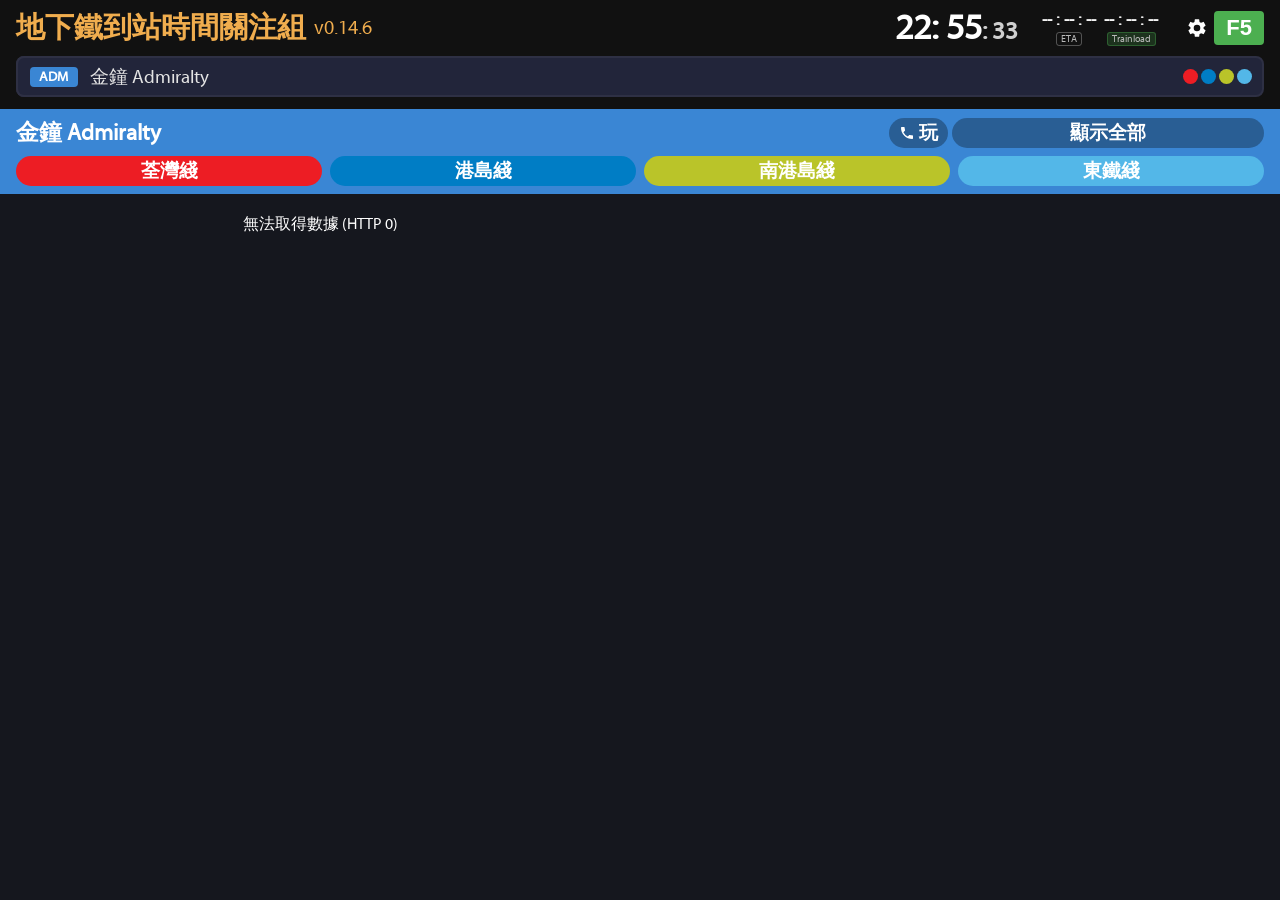
==== index.html @ 98f10135 "v0.14.6 Settings page update + Visualization behaviour update" ====
<!DOCTYPE html>
<html lang="zh-Hant">
<head>
    <meta charset="UTF-8">
    <meta name="viewport" content="width=device-width, initial-scale=1.0, maximum-scale=1.0, viewport-fit=cover">
    <title>地下鐵到站時間關注組</title>
    <link rel="icon" href="logo.svg" type="image/svg+xml">
    <link rel="manifest" href="manifest.json">
    <meta name="mobile-web-app-capable" content="yes">
    <meta name="apple-mobile-web-app-capable" content="yes">
    <meta name="apple-mobile-web-app-status-bar-style" content="black-translucent">
    <meta name="apple-mobile-web-app-title" content="MTR ETA">
    <link rel="apple-touch-icon" id="apple-touch-icon-link" href="logo.svg">
    <script>
    // iOS requires a PNG for the home-screen icon; SVG is not supported.
    // Generate a PNG from the SVG via canvas and update the apple-touch-icon link.
    (function () {
        var sizes = [180, 152, 120];
        function buildIcon(size) {
            var canvas = document.createElement('canvas');
            canvas.width = size;
            canvas.height = size;
            var ctx = canvas.getContext('2d');
            var img = new Image();
            img.onload = function () {
                // Solid background in case SVG has transparent areas
                ctx.fillStyle = '#1a2a4a';
                ctx.fillRect(0, 0, size, size);
                ctx.drawImage(img, 0, 0, size, size);
                var dataUrl = canvas.toDataURL('image/png');
                if (size === 180) {
                    var link = document.getElementById('apple-touch-icon-link');
                    if (link) link.href = dataUrl;
                }
                // Add additional size links
                var extra = document.createElement('link');
                extra.rel = 'apple-touch-icon';
                extra.setAttribute('sizes', size + 'x' + size);
                extra.href = dataUrl;
                document.head.appendChild(extra);
            };
            img.src = 'logo.svg';
        }
        sizes.forEach(buildIcon);
    })();
    </script>
    <link rel="stylesheet" type="text/css" href="style.css">
</head>
<body>
    <div id="sticky-header-group">
    <!-- Header -->
    <div id="header">
        <div id="header-left">
            <span id="app-title">地下鐵到站時間關注組</span>
            <span id="app-version"></span>
        </div>
        <div id="header-right">
            <div id="clock"></div>
            <div id="last-update-times">
                <div class="update-time-col">
                    <span id="last-update-time">--:--:--</span>
                    <span class="update-time-label">ETA</span>
                </div>
                <div class="update-time-col update-time-trainload">
                    <span id="line-api-time">--:--:--</span>
                    <span class="update-time-label">Trainload</span>
                </div>
            </div>
            <div id="action-group">
                <button id="btn-settings" title="Settings" aria-label="Settings" onclick="toggleSettingsPanel()">
                    <svg viewBox="0 0 24 24" width="1em" height="1em" xmlns="http://www.w3.org/2000/svg">
                        <path d="M19.14 12.94c.04-.3.06-.61.06-.94 0-.32-.02-.64-.07-.94l2.03-1.58a.49.49 0 0 0 .12-.61l-1.92-3.32a.49.49 0 0 0-.59-.22l-2.39.96c-.5-.38-1.03-.7-1.62-.94l-.36-2.54a.484.484 0 0 0-.48-.41h-3.84c-.24 0-.43.17-.47.41l-.36 2.54c-.59.24-1.13.57-1.62.94l-2.39-.96a.49.49 0 0 0-.59.22L2.74 8.87c-.12.21-.08.47.12.61l2.03 1.58c-.05.3-.09.63-.09.94s.02.64.07.94l-2.03 1.58a.49.49 0 0 0-.12.61l1.92 3.32c.12.22.37.29.59.22l2.39-.96c.5.38 1.03.7 1.62.94l.36 2.54c.05.24.24.41.48.41h3.84c.24 0 .44-.17.47-.41l.36-2.54c.59-.24 1.13-.56 1.62-.94l2.39.96c.22.08.47 0 .59-.22l1.92-3.32c.12-.22.07-.47-.12-.61l-2.01-1.58zM12 15.6A3.61 3.61 0 0 1 8.4 12 3.61 3.61 0 0 1 12 8.4a3.61 3.61 0 0 1 3.6 3.6 3.61 3.61 0 0 1-3.6 3.6z" fill="currentColor"/>
                    </svg>
                </button>
                <button id="btn-pwa-install" class="hidden" title="Download App" aria-label="Install App">
                    <svg viewBox="0 0 24 24" width="1em" height="1em" xmlns="http://www.w3.org/2000/svg">
                        <path d="M19 9h-4V3H9v6H5l7 7 7-7zM5 18v2h14v-2H5z" fill="currentColor"/>
                    </svg>
                </button>
                <button id="btn-refresh">F5</button>
            </div>
        </div>
    </div>

    <!-- Station Selector -->
    <div id="station-selector">
        <div id="search-wrapper">
            <div id="station-display" class="hidden" onclick="toggleStationList()">
                <span id="station-display-badge"></span>
                <span id="station-display-name"></span>
            </div>
            <input type="text" id="station-search" placeholder="搜尋車站" onclick="toggleStationList()" oninput="filterStationList()">
            <span id="search-line-dots"></span>
            <div id="station-dropdown" class="hidden">
                <div id="station-list"></div>
            </div>
        </div>
    </div>

    <!-- Station Info Bar -->
    <div id="station-info-bar" class="hidden">
        <div id="station-info-row1">
            <span id="station-info-name"></span>
            <a id="station-call-btn" class="station-call-btn hidden" href="#" title="" aria-label="Call station">
                <svg xmlns="http://www.w3.org/2000/svg" width="16" height="16" viewBox="0 0 24 24" fill="currentColor"><path d="M6.62 10.79a15.05 15.05 0 0 0 6.59 6.59l2.2-2.2a1 1 0 0 1 1.01-.24c1.12.37 2.33.57 3.58.57a1 1 0 0 1 1 1V20a1 1 0 0 1-1 1A17 17 0 0 1 3 4a1 1 0 0 1 1-1h3.5a1 1 0 0 1 1 1c0 1.25.2 2.46.57 3.58a1 1 0 0 1-.24 1.01l-2.2 2.2z"/></svg>玩
            </a>
            <span id="btn-show-all" onclick="showAllLines()">顯示全部</span>
        </div>
        <div id="station-info-filter"></div>
    </div>
    </div><!-- /sticky-header-group -->

    <!-- CORS Warning Banner (shown only when loaded via file://) -->
    <div id="cors-warning" class="hidden">
        <span id="cors-warning-text">⚠ 本頁從本地檔案開啟，部分列車資料 API (Trainload) 因 CORS 限制無法載入。請使用網頁伺服器開啟（如 VS Code Live Server）。</span>
        <button id="cors-warning-close" onclick="this.parentNode.classList.add('hidden')" aria-label="Close">✕</button>
    </div>

    <!-- ETA Main Content -->
    <div id="eta-container"></div>

    <!-- Loading Overlay -->
    <div id="loader" class="hidden">
        <div class="loader-spinner"></div>
    </div>

    <!-- Settings Panel -->
    <div id="settings-overlay" class="hidden" onclick="closeSettingsPanel()"></div>
    <div id="settings-panel" class="hidden">
        <div class="settings-header">
            <span class="settings-title">設定</span>
            <button class="settings-close" onclick="closeSettingsPanel()" aria-label="Close settings">&times;</button>
        </div>
        <div class="settings-body">
            <div class="settings-item">
                <span class="settings-item-label">背景顏色</span>
                <div id="settings-theme-group" class="settings-theme-toggle" onclick="settingsToggleTheme()">
                    <button class="sun-btn" type="button" aria-label="Light mode">
                        <svg class="sun-icon" viewBox="0 0 24 24" xmlns="http://www.w3.org/2000/svg">
                            <circle cx="12" cy="12" r="4.5" fill="currentColor"/>
                            <line x1="12" y1="5.5" x2="12" y2="2.5" stroke="currentColor" stroke-width="1.8" stroke-linecap="round"/>
                            <line x1="16.6" y1="7.4" x2="18.7" y2="5.3" stroke="currentColor" stroke-width="1.8" stroke-linecap="round"/>
                            <line x1="18.5" y1="12" x2="21.5" y2="12" stroke="currentColor" stroke-width="1.8" stroke-linecap="round"/>
                            <line x1="16.6" y1="16.6" x2="18.7" y2="18.7" stroke="currentColor" stroke-width="1.8" stroke-linecap="round"/>
                            <line x1="12" y1="18.5" x2="12" y2="21.5" stroke="currentColor" stroke-width="1.8" stroke-linecap="round"/>
                            <line x1="7.4" y1="16.6" x2="5.3" y2="18.7" stroke="currentColor" stroke-width="1.8" stroke-linecap="round"/>
                            <line x1="5.5" y1="12" x2="2.5" y2="12" stroke="currentColor" stroke-width="1.8" stroke-linecap="round"/>
                            <line x1="7.4" y1="7.4" x2="5.3" y2="5.3" stroke="currentColor" stroke-width="1.8" stroke-linecap="round"/>
                        </svg>
                    </button>
                    <button class="theme-btn" type="button" aria-label="Dark mode">
                        <svg class="theme-icon" viewBox="0 0 24 24" xmlns="http://www.w3.org/2000/svg">
                            <path d="M12 3a9 9 0 1 0 9 9c0-.46-.04-.92-.1-1.36a5.389 5.389 0 0 1-4.4 2.26 5.403 5.403 0 0 1-3.14-9.8c-.44-.06-.9-.1-1.36-.1z" fill="currentColor"/>
                        </svg>
                    </button>
                </div>
            </div>
            <div class="settings-item">
                <span class="settings-item-label">到站時間預報模式</span>
                <label class="settings-switch settings-switch-mode">
                    <input type="checkbox" id="settings-mode-input" onchange="settingsToggleMode()">
                    <span class="settings-switch-slider" data-on="I" data-off="D"></span>
                </label>
            </div>
            <div class="settings-item">
                <span class="settings-item-label">視覺化車站顯示</span>
                <label class="settings-switch settings-switch-viz">
                    <input type="checkbox" id="settings-viz-input" onchange="settingsToggleViz()">
                    <span class="settings-switch-slider" data-on="I" data-off="O"></span>
                </label>
            </div>
        </div>
    </div>

    <script src="data.js"></script>
    <script src="script.js"></script>
</body>
</html>
---- style.css ----
/* ============================================
   MTR ETA Web App - Theme & Style Configuration
   ============================================
   Modify CSS custom properties below to change the theme easily.
*/

/* PWA full-screen: respect safe areas (notch / gesture bar) */
@supports (padding: env(safe-area-inset-top)) {
    #sticky-header-group {
        padding-top: env(safe-area-inset-top);
    }
    #eta-container {
        padding-bottom: calc(var(--spacing-xl) + env(safe-area-inset-bottom));
    }
    body {
        padding-left: env(safe-area-inset-left);
        padding-right: env(safe-area-inset-right);
    }
}

@font-face {
    font-family: 'MyriadMM';
    src: url('font/MYRIAD-MM.TTF') format('truetype');
    font-weight: normal;
    font-style: normal;
}

:root {
    /* === Color Palette === */
    --color-primary:          #1a2a4a;   /* Header background */
    --color-accent:           #4caf50;   /* Refresh button / accent */
    --color-accent-hover:     #388e3c;   /* Accent hover */
    --color-text-light:       #ffffff;   /* Light text on dark bg */
    --color-text-dark:        #222222;   /* Dark text on light bg */
    --color-text-muted:       #888888;   /* Muted text */
    --color-bg-page:          #ffffff;   /* Page background */
    --color-bg-row-even:      #c7ebfa;   /* Even row background */
    --color-bg-row-odd:       #ffffff;   /* Odd row background */
    --color-bg-input:         #ffffff;   /* Input background */
    --color-border:           #cccccc;   /* General borders */
    --color-dropdown-bg:      #ffffff;   /* Dropdown background */
    --color-dropdown-hover:   #e8f0fe;   /* Dropdown item hover */
    --color-origin-self:      #7a3800;   /* [當駅始発] text color (light mode: brown) */
    --color-station-indicator: #ffd700;  /* Station indicator dot color */

    /* === Typography === */
    --font-family:            'MyriadMM', 'Segoe UI', 'Microsoft JhengHei', 'PingFang TC', Arial, sans-serif;
    --font-size-title:        6vw;
    --font-size-clock:        7.6vw;
    --font-size-last-update:  3.5vw;
    --font-size-refresh:      4.8vw;
    --font-size-search:       4vw;
    --font-size-dropdown:     3.8vw;
    --font-size-curr-station: 4.8vw;
    --font-size-line-bar:     4vw;
    --font-size-station-name: 5vw;
    --font-size-eta:          5.5vw;
    --font-size-eta-unit:     3vw;
    --font-size-platform:     5.2vw;
    --font-size-station-info: 3.2vw;
    --font-size-train-type:   4.5vw;
    --font-size-car-rect:     4.1vw;
    --font-size-car-num:      3.2vw;
    --font-size-trainload-info: 3.2vw;

    /* ETA Row visualization */
    --eta-row-height: 8.2vw;

    /* Next station visualization */
    --line-bar-height: 1.7vw;

    /* Trainload car visualization */
    --car-rect-width: 10.2vw;
    --car-rect-height: 5.5vw;

    /* Train type badge visualization */
    --train-type-badge-size: 5.2vw;

    /* === Spacing === */
    --spacing-xs:  4px;
    --spacing-sm:  8px;
    --spacing-md:  12px;
    --spacing-lg:  16px;
    --spacing-xl:  24px;

    /* === Border Radius === */
    --radius-sm:  4px;
    --radius-md:  8px;
    --radius-lg:  12px;
    --radius-xl:  24px;

    /* === Shadows === */
    --shadow-dropdown: 0 4px 16px rgba(0,0,0,0.18);

}

/* ============================================
   Reset & Base
   ============================================ */
*, *::before, *::after {
    box-sizing: border-box;
    margin: 0;
    padding: 0;
}

html, body {
    height: 100%;
    font-family: var(--font-family);
    background-color: var(--color-bg-page);
    color: var(--color-text-dark);
    overflow-x: hidden;
}

.hidden {
    display: none !important;
}

/* ============================================
   Header
   ============================================ */
#sticky-header-group {
    position: sticky;
    top: 0;
    z-index: 100;
}

#header {
    background-color: var(--color-primary);
    color: var(--color-text-light);
    display: flex;
    flex-direction: column;
    align-items: flex-start;
    padding: var(--spacing-sm) var(--spacing-lg);
    flex-wrap: wrap;
    gap: var(--spacing-sm);
}

#header-left {
    display: flex;
    align-items: center;
    gap: var(--spacing-sm);
    flex-wrap: wrap;
    position: relative;
    width: 100%;
    justify-content: flex-start;
}

#app-title {
    font-size: var(--font-size-title);
    color: var(--color-text-title);
    font-weight: bold;
    white-space: nowrap;
}

#app-version {
    font-size: calc(var(--font-size-title) * 0.7);
    color: var(--color-text-title);
    font-family: var(--font-family);
    white-space: nowrap;
}

#header-right {
    display: flex;
    align-items: center;
    gap: var(--spacing-sm);
    width: 100%;
    justify-content: space-between;
}

#clock {
    font-size: var(--font-size-clock);
    font-weight: bold;
    font-variant-numeric: tabular-nums;
    font-family: var(--font-family);
    white-space: nowrap;
}

#clock .clock-sec {
    font-size: calc(var(--font-size-clock) * 0.7);
    opacity: 0.8;
}

#last-update-times {
    display: flex;
    gap: var(--spacing-sm);
    font-size: var(--font-size-last-update);
    font-family: var(--font-family);
    white-space: nowrap;
    line-height: 1.2;
}

#last-update-heading {
    font-size: var(--font-size-last-update);
    opacity: 0.7;
    margin-bottom: 1px;
}

#last-update-times {
    display: flex;
    gap: var(--spacing-sm);
}

.update-time-col {
    display: flex;
    flex-direction: column;
    align-items: center;
}

.update-time-col .update-time-label {
    font-size: calc(var(--font-size-last-update) * 0.6);
    opacity: 0.7;
    border: 1px solid rgba(255,255,255,0.4);
    border-radius: 3px;
    padding: 0 4px;
    margin-top: 1px;
}

.update-time-trainload .update-time-label {
    background-color: rgba(76,175,80,0.3);
    border-color: rgba(76,175,80,0.6);
}

#last-update-time, #line-api-time {
    font-weight: bold;
}

#btn-pwa-install {
    background-color: #666;
    color: var(--color-text-light);
    border: none;
    border-radius: var(--radius-sm);
    padding: var(--spacing-xs) var(--spacing-sm);
    font-size: var(--font-size-refresh);
    cursor: pointer;
    display: flex;
    align-items: center;
    justify-content: center;
    transition: background-color 0.2s;
}
#btn-pwa-install:hover {
    background-color: #444;
}
#btn-pwa-install:active {
    transform: scale(0.95);
}

#btn-refresh {
    background-color: var(--color-accent);
    color: var(--color-text-light);
    border: none;
    border-radius: var(--radius-sm);
    padding: var(--spacing-xs) var(--spacing-md);
    font-size: var(--font-size-refresh);
    font-weight: bold;
    cursor: pointer;
    transition: background-color 0.2s;
}

#btn-refresh:hover {
    background-color: var(--color-accent-hover);
}

#btn-refresh:active {
    transform: scale(0.95);
}

/* ============================================
   Station Selector
   ============================================ */
#station-selector {
    position: relative;
    padding: 0 var(--spacing-lg) var(--spacing-md);
    background-color: var(--color-primary);
}

#search-wrapper {
    position: relative;
    display: flex;
    align-items: center;
}

#search-line-dots {
    position: absolute;
    right: var(--spacing-md);
    display: flex;
    align-items: center;
    gap: 3px;
    pointer-events: none;
    z-index: 2;
}

#station-search {
    width: 100%;
    padding: var(--spacing-sm) var(--spacing-md);
    padding-right: 5.5em;
    font-size: var(--font-size-search);
    font-family: var(--font-family);
    border: 2px solid var(--color-border);
    border-radius: var(--radius-md);
    background-color: var(--color-bg-input);
    color: var(--color-text-dark);
    outline: none;
    transition: border-color 0.2s;
}

/* Overlay shown when a station is selected */
#station-display {
    position: absolute;
    left: 0;
    top: 0;
    bottom: 0;
    right: 50px; /* leave room for dropdown arrow */
    display: flex;
    align-items: center;
    gap: var(--spacing-sm);
    padding: var(--spacing-sm) var(--spacing-md);
    cursor: pointer;
    background-color: var(--color-bg-input);
    border: 2px solid var(--color-border);
    border-right: none;
    border-radius: var(--radius-md) 0 0 var(--radius-md);
    z-index: 1;
    overflow: hidden;
}



#station-display-name {
    font-size: var(--font-size-search);
    font-family: var(--font-family);
    white-space: nowrap;
    overflow: hidden;
    text-overflow: ellipsis;
    color: var(--color-text-dark);
}

.search-has-station {
    color: transparent !important;
}

#btn-clear-search {
    display: none;
}

#station-search:focus {
    border-color: var(--color-accent);
}

#station-dropdown {
    position: absolute;
    top: 100%;
    left: 0;
    right: 0;
    max-height: 50vh;
    overflow-y: auto;
    background-color: var(--color-dropdown-bg);
    border: 1px solid var(--color-border);
    border-radius: 0 0 var(--radius-md) var(--radius-md);
    box-shadow: var(--shadow-dropdown);
    z-index: 200;
}

.station-item {
    display: flex;
    align-items: center;
    padding: var(--spacing-sm) var(--spacing-md);
    font-size: var(--font-size-dropdown);
    cursor: pointer;
    border-bottom: 1px solid #eee;
    transition: background-color 0.15s;
}

.station-item:hover {
    background-color: var(--color-dropdown-hover);
}

.station-list-header {
    display: flex;
    align-items: center;
    gap: var(--spacing-sm);
    padding: var(--spacing-xs) var(--spacing-md);
    font-size: var(--font-size-dropdown);
    font-weight: bold;
    color: var(--color-text-dark);
    background-color: var(--color-bg-page);
    user-select: none;
    position: sticky;
    top: 0;
    z-index: 1;
}

.station-list-header-eng {
    font-weight: normal;
}

.station-colour-dot {
    display: inline-block;
    min-width: 3.5em;
    text-align: center;
    padding: 2px 4px;
    border-radius: var(--radius-sm);
    font-weight: bold;
    font-size: 0.85em;
    margin-right: var(--spacing-xs);
    vertical-align: middle;
    white-space: nowrap;
    flex-shrink: 0;
    font-family: var(--font-family);
}

.station-item .station-item-chi {
    margin-left: var(--spacing-xs);
    margin-right: var(--spacing-sm);
}

.station-item .station-item-eng {
    color: var(--color-text-muted);
    padding-top: 0.15em;
}

.station-line-dots {
    margin-left: auto;
    display: flex;
    align-items: center;
    gap: 3px;
    flex-shrink: 0;
}

.station-line-dot {
    display: inline-block;
    width: 15px;
    height: 15px;
    border-radius: 50%;
}

/* ============================================
   Station Info Bar
   ============================================ */
#station-info-bar {
    padding: var(--spacing-sm) var(--spacing-lg);
    display: flex;
    flex-direction: column;
    gap: var(--spacing-sm);
    font-size: var(--font-size-station-info);
}

#station-info-row1 {
    display: flex;
    align-items: center;
    gap: var(--spacing-xs);
    flex-wrap: wrap;
}


#station-info-name {
    font-weight: bold;
    font-size: var(--font-size-curr-station);
    font-family: var(--font-family);
    flex: 1;
}

.station-call-btn {
    display: inline-flex;
    align-items: center;
    justify-content: center;
    gap: 4px;
    padding: 2px 10px;
    border-radius: var(--radius-xl);
    background-color: rgba(0,0,0,0.3);
    color: inherit;
    text-decoration: none;
    cursor: pointer;
    transition: background-color 0.2s;
    position: relative;
    flex-shrink: 0;
    font-size: var(--font-size-line-bar);
    font-weight: bold;
}

.station-call-btn:hover {
    background-color: rgba(0,0,0,0.5);
}

.station-call-btn svg {
    display: block;
}

#btn-show-all {
    display: inline-block;
    padding: 2px 10px;
    border-radius: var(--radius-xl);
    background-color: rgba(0,0,0,0.3);
    color: inherit;
    font-size: var(--font-size-line-bar);
    font-weight: bold;
    cursor: pointer;
    white-space: nowrap;
    min-width: 25%;
    text-align: center;
}

#btn-show-all:hover {
    background-color: rgba(0,0,0,0.5);
}

#station-info-filter {
    display: flex;
    gap: var(--spacing-sm);
    flex-wrap: nowrap;
    margin: 0;
}

.line-badge-filter {
    flex: 1;
    text-align: center;
    padding: 2px 4px; /* reduced horizontal padding */
    border-radius: var(--radius-xl);
    color: #fff;
    font-size: var(--font-size-line-bar);
    font-weight: bold;
    cursor: pointer;
    transition: opacity 0.2s;
}

.line-badge-filter:hover {
    opacity: 0.8;
}

/* ============================================
   ETA Container
   ============================================ */
#eta-container {
    padding: 0;
    overflow-y: auto;
    flex: 1;
    padding-bottom: var(--spacing-xl);
}

/* Line Colour Bar */
.line-bar {
    padding: 2px var(--spacing-md); /* reduce horizontal padding on the line bar */
    color: var(--color-text-light);
    font-size: var(--font-size-line-bar);
    font-weight: bold;
    display: flex;
    align-items: center;
    gap: var(--spacing-md);
    text-shadow: 0 1px 3px rgba(0,0,0,0.3);
}

.line-bar .line-bar-chi {
    margin-right: var(--spacing-sm);
}

.line-bar .line-bar-eng {
    font-size: var(--font-size-line-bar);
    font-family: var(--font-family);
    padding-top: 0.1em;
}

/* Mode Switch (I/D toggle) on line bar */
.mode-switch-wrap {
    display: inline-flex;
    align-items: center;
    margin-left: auto;
    margin-right: var(--spacing-xs);
    flex-shrink: 0;
}
.mode-switch {
    position: relative;
    display: inline-block;
    width: 2.6em;
    height: 1.6em;
    cursor: pointer;
    flex-shrink: 0;
}
.mode-switch-input {
    opacity: 0;
    width: 0;
    height: 0;
    position: absolute;
}
.mode-switch-slider {
    position: absolute;
    top: 0;
    left: 0;
    right: 0;
    bottom: 0;
    background-color: #2196f3;
    border-radius: 1em;
    transition: background-color 0.35s cubic-bezier(0.4, 0, 0.2, 1);
}
.mode-switch-slider::before {
    content: attr(data-label);
    position: absolute;
    font-size: 1.2em;
    top: 0.15em;
    left: 0.23em;
    height: 1.225em;
    width: 1.225em;
    background-color: #fff;
    border-radius: 50%;
    display: flex;
    align-items: center;
    justify-content: center;
    color: #333;
    line-height: 1;
    transition: transform 0.35s cubic-bezier(0.4, 0, 0.2, 1), background-color 0.35s cubic-bezier(0.4, 0, 0.2, 1);
    will-change: transform;
    box-shadow: 0 1px 3px rgba(0,0,0,0.35);
}
.mode-switch-input:checked + .mode-switch-slider {
    background-color: #5cb85c;
}
.mode-switch-input:checked + .mode-switch-slider::before {
    background-color: #fff;
    color: #111;
}

/* Master mode switch in station-info-bar — enlarged */
.master-mode-switch-wrap {
    display: inline-flex;
    align-items: center;
    margin-left: var(--spacing-xs);
    margin-right: var(--spacing-xs);
}
.master-mode-switch-wrap .mode-switch {
    width: 3.4em;
    height: 1.9em;
}
.master-mode-switch-wrap .mode-switch-slider::before {
    font-size: 1.2em;
    height: 1.225em;
    width: 1.225em;
    padding-top: 0.1em;
}
.master-mode-switch-wrap .mode-switch-input:checked + .mode-switch-slider::before {
    transform: translateX(1.16em);
}

/* Settings Panel */
#settings-overlay {
    position: fixed;
    inset: 0;
    background: rgba(0, 0, 0, 0.5);
    z-index: 9998;
    opacity: 0;
    transition: opacity 0.3s ease;
}
#settings-overlay.open {
    opacity: 1;
}
#settings-panel {
    position: fixed;
    top: 0;
    right: 0;
    width: min(320px, 85vw);
    height: 100%;
    background: var(--color-bg-page);
    z-index: 9999;
    transform: translateX(100%);
    transition: transform 0.3s cubic-bezier(0.4, 0, 0.2, 1);
    display: flex;
    flex-direction: column;
    box-shadow: -4px 0 16px rgba(0,0,0,0.3);
}
#settings-panel.open {
    transform: translateX(0);
}
#settings-panel.hidden {
    display: none;
}
.settings-header {
    display: flex;
    align-items: center;
    justify-content: space-between;
    padding: 16px 20px;
    border-bottom: 1px solid var(--color-border);
}
.settings-title {
    font-size: 1.2em;
    font-weight: 600;
    color: var(--color-text-dark);
}
.settings-close {
    background: none;
    border: none;
    font-size: 1.6em;
    color: var(--color-text-dark);
    cursor: pointer;
    padding: 0 4px;
    line-height: 1;
}
.settings-body {
    padding: 16px 20px;
    display: flex;
    flex-direction: column;
    gap: 18px;
    overflow-y: auto;
    flex: 1;
}
.settings-item {
    display: flex;
    align-items: center;
    justify-content: space-between;
    gap: 12px;
}
.settings-item-label {
    font-size: 0.95em;
    color: var(--color-text-dark);
}

/* Settings Switch (reusable) */
.settings-switch {
    position: relative;
    display: inline-block;
    width: 3.2em;
    height: 1.8em;
    cursor: pointer;
    flex-shrink: 0;
}
.settings-switch input {
    opacity: 0;
    width: 0;
    height: 0;
    position: absolute;
}
.settings-switch-slider {
    position: absolute;
    inset: 0;
    background-color: #555;
    border-radius: 1em;
    transition: background-color 0.3s ease;
}
.settings-switch-slider::before {
    content: attr(data-off);
    position: absolute;
    font-size: 1em;
    top: 0.2em;
    left: 0.2em;
    height: 1.4em;
    width: 1.4em;
    background-color: #fff;
    border-radius: 50%;
    display: flex;
    align-items: center;
    justify-content: center;
    color: #333;
    font-weight: bold;
    transition: transform 0.3s cubic-bezier(0.4, 0, 0.2, 1), background-color 0.3s;
    box-shadow: 0 1px 3px rgba(0,0,0,0.3);
}
.settings-switch input:checked + .settings-switch-slider {
    background-color: #2196f3;
}
.settings-switch input:checked + .settings-switch-slider::before {
    content: attr(data-on);
    transform: translateX(1.4em);
}

/* Mode switch colors - D mode (unchecked) is blue */
.settings-switch-mode .settings-switch-slider {
    background-color: #2196f3;
}
.settings-switch-mode input:checked + .settings-switch-slider {
    background-color: #5cb85c;
}

/* Viz switch colors */
.settings-switch-viz .settings-switch-slider {
    background-color: #888;
}
.settings-switch-viz input:checked + .settings-switch-slider {
    background-color: #4caf50;
}

/* Settings theme toggle (sun/moon icons) */
.settings-theme-toggle {
    display: flex;
    align-items: center;
    gap: 4px;
    cursor: pointer;
}
.settings-theme-toggle .sun-btn,
.settings-theme-toggle .theme-btn {
    width: 1.8em;
    height: 1.8em;
    color: var(--color-text-dark);
}

#btn-settings {
    background: none;
    border: none;
    color: #ffffff;
    cursor: pointer;
    padding: 4px;
    display: flex;
    align-items: center;
    font-size: var(--font-size-refresh);
}

/* ETA Row */
.eta-row {
    display: flex;
    flex-direction: column;
    padding: 0 var(--spacing-md);
    min-height: var(--eta-row-height);
    animation: fadeIn 0.3s ease;
}

.eta-row1 {
    display: flex;
    align-items: center;
    padding: 0px;
    height: var(--eta-row-height);
    min-height: 38px;
}

.eta-row2 {
    padding: 4px 0px 4px;
    display: flex;
    flex-direction: column;
    gap: 4px;
}
.eta-row2.hidden {
    display: none;
}

.row2-info-row {
    display: flex;
    align-items: stretch;
    gap: 6px;
    margin-bottom: 4px;
    font-size: var(--font-size-trainload-info);
    color: var(--color-text-dark);
}

/* LEFT column: visualization or text info (50% width) */
.row2-left-col {
    width: 70%;
    min-width: 0;
    display: flex;
    align-items: center;
}

/* RIGHT column: door badge + train info (50% width, right-aligned) */
.row2-right-col {
    width: 30%;
    min-width: 0;
    display: flex;
    flex-direction: column;
    align-items: flex-end;
    justify-content: flex-start;
    gap: 2px;
}

.row2-door-slot {
    display: flex;
    justify-content: flex-end;
    min-height: 1.4em;
}

.row2-traininfo {
    display: flex;
    flex-direction: column;
    align-items: flex-end;
    gap: 2px;
    font-size: var(--font-size-trainload-info);
    color: var(--color-text-dark);
}

.row2-info {
    display: flex;
    flex-wrap: wrap;
    gap: 4px;
    align-items: center;
}

/* Train ID / Consist right-aligned */
.row2-info-right {
    margin-left: auto;
    text-align: right;
}

/* Next Station Visualization — fills left column */
.row2-viz {
    position: relative;
    width: 100%;
    height: 44px;
    display: flex;
    align-items: center;
}

/* New wrapper group to handle component margins (16px left/right) */
.row2-viz-group {
    position: absolute;
    left: 16px;
    right: 16px;
    height: 100%;
    display: flex;
    align-items: center;
}

.row2-viz-line {
    position: absolute;
    left: 0;
    right: 0;
    height: var(--line-bar-height);
    border-radius: 3px;
    top: 50%;
    transform: translateY(-50%);
    margin-top: -8px;
}

.row2-viz-dot {
    position: absolute;
    width: var(--font-size-trainload-info);
    height: var(--font-size-trainload-info);
    border-radius: 50%;
    background: #fff;
    border: 2.5px solid #444;
    top: 50%;
    transform: translate(-50%, calc(-50% - 8px));
    z-index: 2;
}

.row2-viz-dot-left {
    left: 0%;
}

.row2-viz-dot-mid {
    left: 50%;
}

.row2-viz-dot-right {
    left: 100%;
}

.row2-viz-dot-center {
    left: 50%;
    animation: vizDotFlash 2s infinite;
    animation-timing-function: steps(1, start);
}

.row2-viz-dot-flash {
    animation: vizDotFlash 1s infinite;
    animation-timing-function: steps(1, start);
}

@keyframes vizDotFlash {
    0%, 100% { background: #fff; }
    50% { background: var(--color-station-indicator); }
}

/* Train icon on the progress line */
.row2-viz-train {
    position: absolute;
    top: 50%;
    left: calc(var(--train-pct, 50) * 1%);
    transform: translate(-50%, calc(-50% - 20px));
    z-index: 3;
    display: flex;
    align-items: center;
    justify-content: center;
    width: 18px;
    height: 14px;
    color: #fff;
    filter: drop-shadow(0 1px 2px rgba(0,0,0,0.5));
}

/* Arrow icon — positioned via --arrow-pct */
.row2-viz-line-arrow {
    position: absolute;
    top: 50%;
    left: var(--arrow-pct, 50%);
    transform: translate(-50%, calc(-50% - 8px));
    z-index: 3;
    display: flex;
    align-items: center;
    justify-content: center;
    width: calc(var(--line-bar-height) * 1.8);
    color: #65fa6a;
    filter:
        drop-shadow( 1px  0px 0 #000)
        drop-shadow(-1px  0px 0 #000)
        drop-shadow( 0px  1px 0 #000)
        drop-shadow( 0px -1px 0 #000);
}

.row2-viz-speed {
    position: absolute;
    left: var(--arrow-pct, 50%);
    bottom: 3px;
    transform: translateX(-50%);
    font-size: var(--font-size-trainload-info);
    color: var(--color-text-dark);
    z-index: 2;
    white-space: nowrap;
}

.row2-viz-label {
    position: absolute;
    top: 50%;
    transform: translateY(calc(-50% + 12px));
    font-size: var(--font-size-trainload-info);
    color: var(--color-text-dark);
    white-space: nowrap;
}

.row2-viz-label-left {
    left: 0%;
    transform: translateY(calc(-50% + 12px));
}

.row2-viz-label-mid {
    left: 50%;
    transform: translate(-50%, calc(-50% + 12px));
}

.row2-viz-label-right {
    right: 0%;
    transform: translateY(calc(-50% + 12px));
}

.row2-viz-label-center {
    left: 50%;
    transform: translate(-50%, calc(-50% + 12px));
}

.row2-viz-label-this-station {
    color: var(--color-origin-self);
    font-weight: bold;
}

@keyframes vizArrowBlink {
    0%, 100% { color: #65fa6a; }
    50% { color: #ffffff; }
}
.row2-viz-arrow-blink {
    animation: vizArrowBlink 1s infinite;
    animation-timing-function: steps(1, start);
}
.row2-viz-dot-stopped {
    background-color: var(--color-station-indicator) !important;
}

.trainload-cars {
    display: flex;
    gap: 2px;
    align-items: flex-start;
    flex-wrap: wrap;
    justify-content: center;
}

.car-rect-wrapper {
    display: flex;
    flex-direction: column;
    align-items: center;
}

.car-rect {
    width: var(--car-rect-width);
    height: var(--car-rect-height);
    border-radius: 3px;
    display: flex;
    align-items: center;
    justify-content: center;
    font-size: var(--font-size-car-rect);
    font-weight: bold;
}

.car-rect.car-rect-eal {
    width: calc(var(--car-rect-width) * 0.88);
}

.car-rect.first-class {
    border: 3px solid var(--color-station-indicator);
}
.car-rect-empty  { background-color: #ffffff; color: #333; }
.car-rect-low    { background-color: #4CAF50; color: #fff; }
.car-rect-mid    { background-color: #FFC107; color: #333; }
.car-rect-high   { background-color: #F44336; color: #fff; }

.car-num-label {
    font-size: var(--font-size-car-num);
    font-weight: bold;
    margin-top: 1px;
    line-height: 1;
}

.car-num-label-extra {
    display: inline;
    font-size: calc(var(--font-size-car-num) * 0.8);
}

.trainload-direction {
    font-size: 1.2em;
    margin-right: 4px;
    flex-shrink: 0;
    align-self: center;
}

.row2-info {
    display: flex;
    align-items: center;
    gap: 6px;
    font-size: var(--font-size-trainload-info);
    color: var(--color-text-dark);
    flex-wrap: wrap;
}

.row2-info-item {
    white-space: nowrap;
}

.row2-loc-item {
    font-size: calc(var(--font-size-trainload-info) * 0.8);
}

/* Door status badge in row2 */
.door-badge {
    font-size: var(--font-size-trainload-info);
    padding: 2px 8px;
    border-radius: 3px;
    font-weight: bold;
    white-space: nowrap;
    margin-left: auto;
}
.door-badge-open {
    background-color: #4CAF50;
    color: #fff;
}
.door-badge-closed {
    background-color: #555;
    color: #fff;
}

@keyframes fadeIn {
    from { opacity: 0; transform: translateY(4px); }
    to { opacity: 1; transform: translateY(0); }
}

.eta-row-even {
    background-color: var(--color-bg-row-even);
}

.eta-row-odd {
    background-color: var(--color-bg-row-odd);
}

.eta-row .eta-dest {
    flex: 1;
    display: flex;
    flex-direction: row;
    justify-content: space-between;
    padding-right: 0.5em;
    align-items: center;
    gap: var(--spacing-xs);
}

.eta-row .eta-dest-chi {
    font-size: var(--font-size-station-name);
    font-weight: bold;
    line-height: 1;
}

.eta-row .eta-platform-badge {
    width: 6vw;
    height: 6vw;
    border-radius: 50%;
    color: #fff;
    display: flex;
    align-items: center;
    justify-content: center;
    padding-top: 0.1em;
    font-size: var(--font-size-platform);
    font-family: var(--font-family);
    margin: 0 var(--spacing-sm);
    flex-shrink: 0;
}

/* VV badge Chai icon */
.eta-chai-badge {
    width: 6vw;
    height: 6vw;
    min-height: 28px;
    max-height: 28px;
    object-fit: contain;
    flex-shrink: 0;
    margin-right: 2px;
}

.eta-row .eta-time {
    text-align: right;
    min-width: 20%;
    display: flex;
    align-items: baseline;
    justify-content: flex-end;
    gap: 2px;
}

.eta-time-value {
    font-size: var(--font-size-eta);
    font-weight: bold;
    font-family: var(--font-family);
}

.eta-time-unit {
    font-size: var(--font-size-eta-unit);
    color: var(--color-text-muted);
    font-family: var(--font-family);
}

.eta-time-departing {
    font-size: var(--font-size-eta);
    font-weight: bold;
    color: var(--color-text-dark);
}

/* Platform Separator */
.platform-separator {
    height: 2px;
    background-color: #555555;
    margin: 0;
}

/* Train Code (7-segment display) */
.train-code {
    display: flex;
    align-items: center;
    gap: 1px;
    flex-shrink: 0;
    background-color: #111111;
    padding: 3px;
    border-radius: 3px;
}

/* Hidden/placeholder train code for openDataLines rows with no matched td */
.train-code-hidden {
    opacity: 0.2;
}

/* Train Type Badge (C/Q/M) */
.train-type-badge {
    display: flex;
    align-items: center;
    justify-content: center;
    width: var(--train-type-badge-size);
    height: var(--train-type-badge-size);
    min-width: 18px;
    min-height: 18px;
    border-radius: 3px;
    font-size: var(--font-size-train-type);
    font-weight: bold;
    font-family: var(--font-family);
    padding-top: 0.1em;
    margin-right: var(--spacing-xs);
    flex-shrink: 0;
    cursor: pointer;
}

.train-type-c { background-color: #2196F3; color: #fff; }
.train-type-q { background-color: #9C27B0; color: #fff; }
.train-type-m { background-color: #c0c0c0; color: #000; }
.train-type-k { background-color: #999999; color: #000; }
.train-type-r { background-color: #999999; color: #000; }
.train-type-s { background-color: #5bc0de; color: #fff; }
.train-type-19 { background-color: #d40026; border-bottom: 4px solid #092869; color: #fff; width: calc(var(--train-type-badge-size) * 1.2);}
.train-type-a { background-color: #666666; color: #fff; }
.train-type-unknown { cursor: default; }

/* Door Status Indicator */
.door-status {
    display: inline-block;
    width: 8px;
    height: 8px;
    border-radius: 50%;
    margin-right: 6px;
    vertical-align: middle;
    flex-shrink: 0;
}
.door-status.door-open {
    background-color: #4CAF50;
    box-shadow: 0 0 4px #4CAF50;
}
.door-status.door-closed {
    background-color: #9E9E9E;
}

.seven-seg-digit {
    width: 3.2vw;
    height: 4.8vw;
    min-width: 13px;
    min-height: 20px;
    transform: skewX(-8deg);
}

/* Non-passenger train destination */
.eta-dest-noop {
    color: var(--color-text-muted);
}

/* Departed train — grey out destination */
.eta-dest-departed {
    color: var(--color-text-muted);
}

/* Via RAC suffix label */
.eta-dest-via {
    font-size: calc(var(--font-size-station-name) * 0.8);
}

.eta-dest-origin {
    font-size: calc(var(--font-size-station-name) * 0.6);
    font-weight: bold;
}

.eta-dest-origin.eta-dest-origin-self {
    color: var(--color-origin-self);
    font-weight: bold;
}

/* Countdown timer */
.eta-time-countdown {
    font-size: var(--font-size-eta);
    font-weight: bold;
    font-variant-numeric: tabular-nums;
    font-family: var(--font-family);
}

/* Muted ETA time for non-passenger/unknown destinations */
.eta-time-muted .eta-time-value,
.eta-time-muted .eta-time-unit,
.eta-time-muted .eta-time-departing,
.eta-time-muted .eta-time-countdown,
.eta-time-muted-text {
    color: var(--color-text-muted) !important;
}

/* OpenData supplemented ETA time — dark blue in light mode */
.eta-time-od-supplemented {
    color: #1a2a4a !important;
}

/* OpenData supplemented ETA time — light yellow in dark mode */
body.dark-mode .eta-time-od-supplemented {
    color: #fff8db !important;
}

/* Last update time highlighted when OpenData supplement is active */
.eta-update-od-supplemented {
    color: #fff8db !important;
}

#action-group {
    display: flex;
    align-items: center;
    gap: 2px;
    margin-left: auto;
}

/* Theme toggle buttons — shared base (all inactive by default) */
.theme-btn, .sun-btn {
    display: flex;
    align-items: center;
    justify-content: center;
    width: var(--font-size-title);
    height: var(--font-size-title);
    border-radius: 50%;
    border: none;
    cursor: pointer;
    transition: all 0.3s;
    background-color: transparent;
    color: #ffffff;
    flex-shrink: 0;
}

#theme-group {
    display: flex;
    align-items: center;
    gap: 2px;
    margin-left: auto;
    cursor: pointer;
}

.theme-icon, .sun-icon {
    width: 60%;
    height: 60%;
}

/* Sun active: light mode — only after theme is loaded from storage */
body.theme-loaded:not(.dark-mode) .sun-btn {
    background-color: #111111;
    color: #ffffff;
}

/* Moon active: dark mode — only after theme is loaded from storage */
body.theme-loaded.dark-mode .theme-btn {
    background-color: #ffffff;
    color: #1a1a2e;
}

/* ============================================
   Dark Mode
   ============================================ */
body.dark-mode {
    --color-origin-self:      #ffe57a;   /* [當駅始発] text color (dark mode: light yellow) */
    --color-primary:          #111;
    --color-text-title:       #f0ad4e;
    --color-bg-page:          #15171e;
    --color-bg-row-odd:       #15171e;
    --color-bg-row-even:      #1e2030;
    --color-bg-input:         #22253a;
    --color-text-dark:        #e4e4e4;
    --color-text-muted:       #888899;
    --color-border:           #2e3044;
    --color-dropdown-bg:      #1e2235;
    --color-dropdown-hover:   #2d3155;
}

body.dark-mode .station-item {
    border-bottom-color: #333355;
}

body.dark-mode #station-search {
    background-color: var(--color-bg-input);
    color: var(--color-text-dark);
    border-color: var(--color-border);
}

body.dark-mode #station-display {
    background-color: var(--color-bg-input);
    border-color: var(--color-border);
}

body.dark-mode #station-display-name {
    color: var(--color-text-dark);
}

body.dark-mode .eta-row-odd {
    background-color: var(--color-bg-row-odd);
}

/* ============================================
   Loader
   ============================================ */
#loader {
    position: fixed;
    top: 0;
    left: 0;
    width: 100%;
    height: 100%;
    background-color: var(--color-primary);
    display: flex;
    justify-content: center;
    align-items: center;
    z-index: 999;
}

.loader-spinner {
    width: 48px;
    height: 48px;
    border: 5px solid rgba(255,255,255,0.3);
    border-top-color: var(--color-text-light);
    border-radius: 50%;
    animation: spin 0.8s linear infinite;
}

@keyframes spin {
    to { transform: rotate(360deg); }
}

/* ============================================
   Responsive
   ============================================ */

/* Tablet and above (≥480px): fixed text sizes */
@media (min-width: 480px) {
    :root {
        --font-size-title:        29px;
        --font-size-clock:        36px;
        --font-size-last-update:  17px;
        --font-size-refresh:      22px;
        --font-size-search:       19px;
        --font-size-dropdown:     18px;
        --font-size-curr-station: 23px;
        --font-size-line-bar:     19px;
        --font-size-station-name: 24px;
        --font-size-eta:          26px;
        --font-size-eta-unit:     14px;
        --font-size-platform:     26px;
        --font-size-station-info: 12px;
        --font-size-train-type:   21px;
        --train-type-badge-size:  24px;
        --font-size-car-rect: 20px;
        --font-size-car-num: 15px;
        --font-size-trainload-info: 16px;

        --car-rect-width: 50px;
        --car-rect-height: 28px;
        --eta-row-height: 40px;
        --line-bar-height: 8px;
    }

    .eta-row .eta-platform-badge {
        width: 30px;
        height: 30px;
        min-width: 30px;
        min-height: 30px;
    }

    .seven-seg-digit {
        width: 16px;
        height: 24px;
    }

    .train-code {
        min-width: 40px;
    }
    
    .master-mode-switch-wrap .mode-switch-slider::before {
    height: 1.3em;
    width: 1.3em;
}
}

/* Desktop (≥820px): larger text, 2-column ETA layout */
@media (min-width: 820px) {
    #sticky-header-group {
        position: static;
    }

    :root {
        --font-size-station-name: 22px;
        --font-size-trainload-info: 14px;
        
        /* Trainload car visualization */
        --car-rect-width: 5vw;
    }

    .eta-row .eta-time {
        min-width: 17%;
    }

    .eta-time-departing {
        font-size: calc(var(--font-size-eta) * 0.8);
    }

    .eta-dest-via {
        font-size: calc(var(--font-size-station-name) * 0.7);
    }

    .train-code {
        min-width: 44px;
    }

    /* Multi-line stations: each line-section in its own column */
    #eta-container {
        display: grid;
        grid-template-columns: 1fr 1fr;
        gap: 0;
    }

    /* Single-line station or filtered line: span full width and split platforms into 2 columns */
    #eta-container > .line-section:only-child,
    #eta-container[data-filtered="true"] > .line-section {
        grid-column: 1 / -1;
        display: grid;
        grid-template-columns: 1fr 1fr;
        align-items: start;
        grid-auto-flow: dense;
        gap: 0;
    }

    #eta-container > .line-section:only-child > .line-bar,
    #eta-container[data-filtered="true"] > .line-section > .line-bar {
        grid-column: 1 / -1;
    }

    #eta-container > .line-section:only-child > .platform-separator,
    #eta-container[data-filtered="true"] > .line-section > .platform-separator {
        display: none;
    }

    /* Fallback for direct eta-rows */
    #eta-container > .line-section:only-child > .eta-row[data-platform="1"],
    #eta-container > .line-section:only-child > .eta-row[data-platform="3"],
    #eta-container > .line-section:only-child > .eta-row[data-platform="5"],
    #eta-container > .line-section:only-child > .eta-row[data-platform="7"],
    #eta-container[data-filtered="true"] > .line-section > .eta-row[data-platform="1"],
    #eta-container[data-filtered="true"] > .line-section > .eta-row[data-platform="3"],
    #eta-container[data-filtered="true"] > .line-section > .eta-row[data-platform="5"],
    #eta-container[data-filtered="true"] > .line-section > .eta-row[data-platform="7"] {
        grid-column: 1;
        border-right: 1px solid var(--color-border);
    }

    #eta-container > .line-section:only-child > .eta-row[data-platform="2"],
    #eta-container > .line-section:only-child > .eta-row[data-platform="4"],
    #eta-container > .line-section:only-child > .eta-row[data-platform="6"],
    #eta-container > .line-section:only-child > .eta-row[data-platform="8"],
    #eta-container[data-filtered="true"] > .line-section > .eta-row[data-platform="2"],
    #eta-container[data-filtered="true"] > .line-section > .eta-row[data-platform="4"],
    #eta-container[data-filtered="true"] > .line-section > .eta-row[data-platform="6"],
    #eta-container[data-filtered="true"] > .line-section > .eta-row[data-platform="8"] {
        grid-column: 2;
    }

    /* Platform column wrappers (groups independent column height) */
    #eta-container > .line-section:only-child > .platform-col[data-col="1"],
    #eta-container[data-filtered="true"] > .line-section > .platform-col[data-col="1"] {
        grid-column: 1;
        border-right: 1px solid var(--color-border);
    }

    #eta-container > .line-section:only-child > .platform-col[data-col="2"],
    #eta-container[data-filtered="true"] > .line-section > .platform-col[data-col="2"] {
        grid-column: 2;
    }
}

/* Wide screens (≥1000px): single-row header */
@media (min-width: 1000px) {
    :root {
        --font-size-station-name: 24px;
        --font-size-trainload-info: 16px;

        
        /* Trainload car visualization */
        --car-rect-width: 46px;
    }

    #header {
        flex-direction: row;
        align-items: center;
        justify-content: space-between;
    }

    #header-left {
        width: auto;
        flex: 1;
    }

    #header-right {
        width: auto;
        flex-shrink: 0;
        justify-content: flex-end;
        gap: var(--spacing-xl);
    }
    
    .car-rect.car-rect-eal {
        width: var(--car-rect-width);
    }
}

/* Super-wide (≥1760px): 3/4 column layout for multi-line stations */
@media (min-width: 1760px) {

    /* Reduce car-rect for 3-4 col modes */
    :root {
        --car-rect-width: 2.3vw;
    }

    /* 4 columns for 2-line stations (each line gets 2 cols) */
    #eta-container[data-sw-cols="4"] {
        grid-template-columns: 1fr 1fr 1fr 1fr;
        align-items: start;
    }

    /* 3 columns for 3-line stations */
    #eta-container[data-sw-cols="3"] {
        grid-template-columns: 1fr 1fr 1fr;
        align-items: start;
    }

    /* Place each line-section at its designated column with span */
    #eta-container[data-sw-cols="4"] > .line-section[data-sw-col="1"][data-sw-span="2"] {
        grid-column: 1 / span 2;
    }
    #eta-container[data-sw-cols="4"] > .line-section[data-sw-col="3"][data-sw-span="2"] {
        grid-column: 3 / span 2;
    }
    #eta-container[data-sw-cols="4"] > .line-section[data-sw-col="1"]:not([data-sw-span]) {
        grid-column: 1;
    }
    #eta-container[data-sw-cols="4"] > .line-section[data-sw-col="2"]:not([data-sw-span]) {
        grid-column: 2;
    }
    #eta-container[data-sw-cols="4"] > .line-section[data-sw-col="3"]:not([data-sw-span]) {
        grid-column: 3;
    }
    #eta-container[data-sw-cols="4"] > .line-section[data-sw-col="4"]:not([data-sw-span]) {
        grid-column: 4;
    }

    /* 3-column placement */
    #eta-container[data-sw-cols="3"] > .line-section[data-sw-col="1"] {
        grid-column: 1;
    }
    #eta-container[data-sw-cols="3"] > .line-section[data-sw-col="2"] {
        grid-column: 2;
    }
    #eta-container[data-sw-cols="3"] > .line-section[data-sw-col="3"] {
        grid-column: 3;
    }

    /* Each line-section with span=2: internal 2-column grid for platforms */
    #eta-container[data-sw-cols] > .line-section[data-sw-span="2"] {
        display: grid;
        grid-template-columns: 1fr 1fr;
        grid-auto-flow: dense;
        align-items: start;
        gap: 0;
    }

    #eta-container[data-sw-cols] > .line-section[data-sw-span="2"] > .line-bar {
        grid-column: 1 / -1;
    }

    #eta-container[data-sw-cols] > .line-section[data-sw-span="2"] > .platform-separator {
        display: none;
    }

    /* Fallback for direct eta-rows */
    #eta-container[data-sw-cols] > .line-section[data-sw-span="2"] > .eta-row[data-platform="1"],
    #eta-container[data-sw-cols] > .line-section[data-sw-span="2"] > .eta-row[data-platform="3"],
    #eta-container[data-sw-cols] > .line-section[data-sw-span="2"] > .eta-row[data-platform="5"],
    #eta-container[data-sw-cols] > .line-section[data-sw-span="2"] > .eta-row[data-platform="7"] {
        grid-column: 1;
        border-right: 1px solid var(--color-border);
    }

    #eta-container[data-sw-cols] > .line-section[data-sw-span="2"] > .eta-row[data-platform="2"],
    #eta-container[data-sw-cols] > .line-section[data-sw-span="2"] > .eta-row[data-platform="4"],
    #eta-container[data-sw-cols] > .line-section[data-sw-span="2"] > .eta-row[data-platform="6"],
    #eta-container[data-sw-cols] > .line-section[data-sw-span="2"] > .eta-row[data-platform="8"] {
        grid-column: 2;
    }

    /* Platform columns override for super-wide */
    #eta-container[data-sw-cols] > .line-section[data-sw-span="2"] > .platform-col[data-col="1"] {
        grid-column: 1;
        border-right: 1px solid var(--color-border);
    }
    #eta-container[data-sw-cols] > .line-section[data-sw-span="2"] > .platform-col[data-col="2"] {
        grid-column: 2;
    }

    /* Single-column line-sections: no internal grid split */
    #eta-container[data-sw-cols="3"] > .line-section,
    #eta-container[data-sw-cols="4"] > .line-section:not([data-sw-span]) {
        display: block;
    }

    /* Vertical borders between line-sections */
    #eta-container[data-sw-cols] > .line-section {
        border-right: 1px solid var(--color-border);
    }
    #eta-container[data-sw-cols] > .line-section:last-child {
        border-right: none;
    }

    .car-rect {
        max-width: 46px;
    }
}
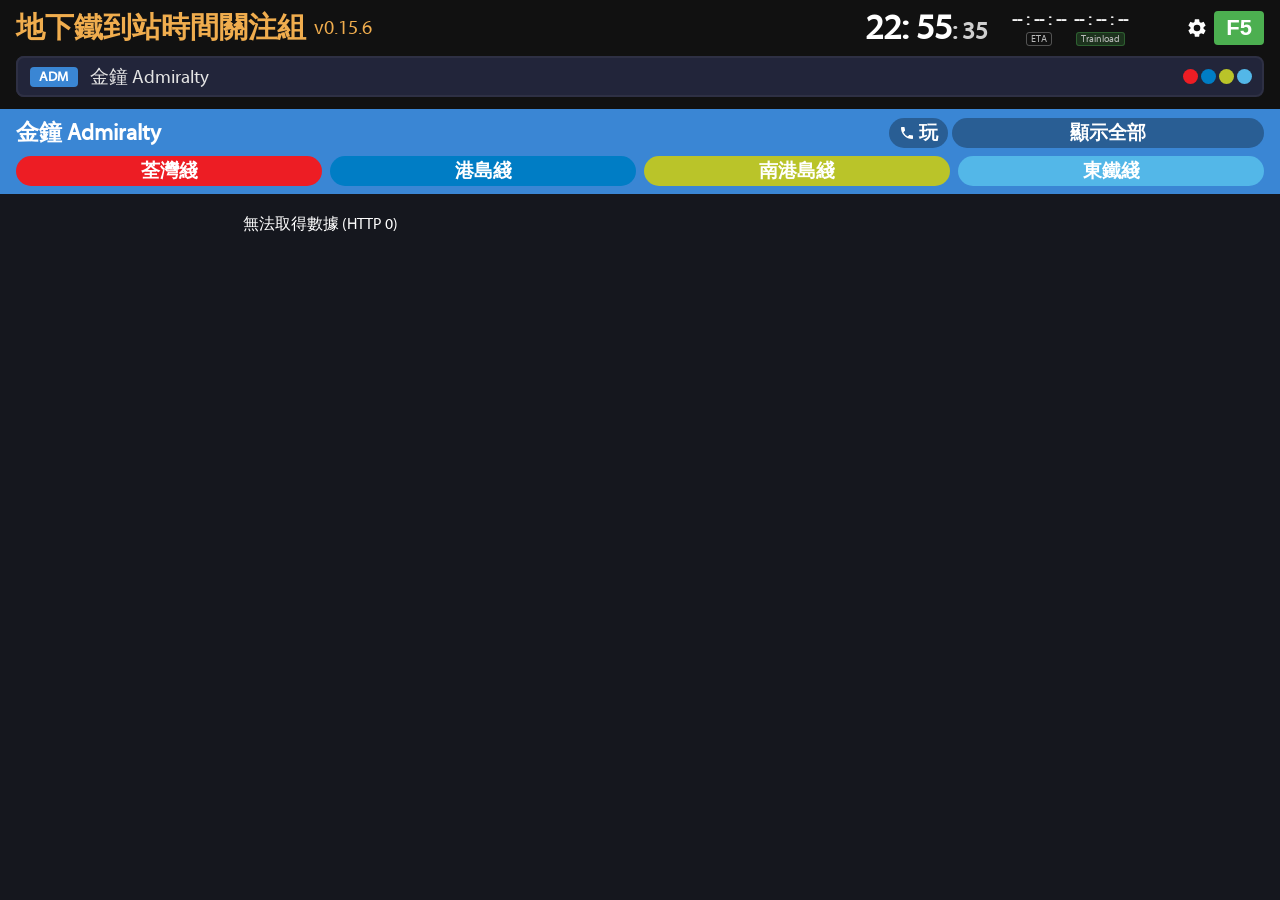
==== commit 621daa54: "v0.15.6 Silent Refreshing + ETA time enhancement" ====
--- a/index.html
+++ b/index.html
@@ -67,6 +67,14 @@
                 </div>
             </div>
             <div id="action-group">
+                <div id="header-refresh-indicator">
+                    <!-- Spinning circle (loader) -->
+                    <div class="header-loader-spinner hidden"></div>
+                    <!-- Green tick -->
+                    <svg class="header-tick hidden" viewBox="0 0 24 24" width="1em" height="1em" xmlns="http://www.w3.org/2000/svg" fill="none" stroke="currentColor" stroke-linecap="round" stroke-linejoin="round">
+                        <path d="M5 13l4 4L19 7" />
+                    </svg>
+                </div>
                 <button id="btn-settings" title="Settings" aria-label="Settings" onclick="toggleSettingsPanel()">
                     <svg viewBox="0 0 24 24" width="1em" height="1em" xmlns="http://www.w3.org/2000/svg">
                         <path d="M19.14 12.94c.04-.3.06-.61.06-.94 0-.32-.02-.64-.07-.94l2.03-1.58a.49.49 0 0 0 .12-.61l-1.92-3.32a.49.49 0 0 0-.59-.22l-2.39.96c-.5-.38-1.03-.7-1.62-.94l-.36-2.54a.484.484 0 0 0-.48-.41h-3.84c-.24 0-.43.17-.47.41l-.36 2.54c-.59.24-1.13.57-1.62.94l-2.39-.96a.49.49 0 0 0-.59.22L2.74 8.87c-.12.21-.08.47.12.61l2.03 1.58c-.05.3-.09.63-.09.94s.02.64.07.94l-2.03 1.58a.49.49 0 0 0-.12.61l1.92 3.32c.12.22.37.29.59.22l2.39-.96c.5.38 1.03.7 1.62.94l.36 2.54c.05.24.24.41.48.41h3.84c.24 0 .44-.17.47-.41l.36-2.54c.59-.24 1.13-.56 1.62-.94l2.39.96c.22.08.47 0 .59-.22l1.92-3.32c.12-.22.07-.47-.12-.61l-2.01-1.58zM12 15.6A3.61 3.61 0 0 1 8.4 12 3.61 3.61 0 0 1 12 8.4a3.61 3.61 0 0 1 3.6 3.6 3.61 3.61 0 0 1-3.6 3.6z" fill="currentColor"/>
@@ -169,6 +177,16 @@
                     <span class="settings-switch-slider" data-on="I" data-off="O"></span>
                 </label>
             </div>
+            
+            <div id="settings-viz-category" style="display: flex; flex-direction: column; gap: 18px; margin-left: 16px; margin-top: -8px; border-left: 2px solid var(--color-border); padding-left: 12px;">
+                <div class="settings-item">
+                    <span class="settings-item-label">動態箭咀顯示</span>
+                    <label class="settings-switch">
+                        <input type="checkbox" id="settings-viz-arrow-input" onchange="settingsToggleVizArrow()">
+                        <span class="settings-switch-slider" data-on="I" data-off="O"></span>
+                    </label>
+                </div>
+            </div>
         </div>
     </div>
 
--- a/style.css
+++ b/style.css
@@ -805,7 +805,6 @@
     flex-direction: column;
     padding: 0 var(--spacing-md);
     min-height: var(--eta-row-height);
-    animation: fadeIn 0.3s ease;
 }
 
 .eta-row1 {
@@ -966,6 +965,7 @@
     height: 14px;
     color: #fff;
     filter: drop-shadow(0 1px 2px rgba(0,0,0,0.5));
+    transition: left 2s linear;
 }
 
 /* Arrow icon — positioned via --arrow-pct */
@@ -1040,8 +1040,62 @@
     animation: vizArrowBlink 1s infinite;
     animation-timing-function: steps(1, start);
 }
+
+@keyframes vizArrowMarquee {
+    0%, 19.99% { transform: translate(calc(-50% - 6px), calc(-50% - 8px)); }
+    20%, 39.99% { transform: translate(calc(-50% - 3px), calc(-50% - 8px)); }
+    40%, 59.99% { transform: translate(calc(-50% + 0px), calc(-50% - 8px)); }
+    60%, 79.99% { transform: translate(calc(-50% + 3px), calc(-50% - 8px)); }
+    80%, 100% { transform: translate(calc(-50% + 6px), calc(-50% - 8px)); }
+}
+.row2-viz-arrow-move {
+    animation: vizArrowMarquee 1s infinite;
+    animation-timing-function: steps(1, start);
+}
+
 .row2-viz-dot-stopped {
-    background-color: var(--color-station-indicator) !important;
+    background-color: #ffd700 !important;
+}
+
+.row2-viz-station-count {
+    position: absolute;
+    width: 22px;
+    height: 20px;
+    border-radius: 4px;
+    background-color: var(--color-bg-page);
+    border: 2.5px solid;
+    top: 50%;
+    transform: translate(-50%, calc(-50% - 8px));
+    z-index: 4;
+    display: flex;
+    align-items: center;
+    justify-content: center;
+    font-size: calc(var(--font-size-trainload-info) * 1);
+    font-weight: bold;
+    color: #ffffff;
+}
+
+body:not(.dark-mode) .row2-viz-station-count {
+    color: var(--color-text-dark);
+}
+
+.row2-viz-mid-badge {
+    position: absolute;
+    width: 24px;
+    height: 18px;
+    border-radius: 4px;
+    background-color: var(--color-bg-page);
+    border: 2.5px solid var(--viz-line-color, #444);
+    top: 50%;
+    left: 50%;
+    transform: translate(-50%, calc(-50% - 8px));
+    z-index: 2;
+    display: flex;
+    align-items: center;
+    justify-content: center;
+    font-size: calc(var(--font-size-trainload-info) * 0.9);
+    font-weight: bold;
+    color: var(--color-text-dark);
 }
 
 .trainload-cars {
@@ -1180,14 +1234,15 @@
 }
 
 /* VV badge Chai icon */
+.train-type-vv {
+    background-color: transparent !important;
+    padding-top: 0 !important;
+}
 .eta-chai-badge {
-    width: 6vw;
-    height: 6vw;
-    min-height: 28px;
-    max-height: 28px;
+    max-width: 110%;
+    max-height: 110%;
     object-fit: contain;
     flex-shrink: 0;
-    margin-right: 2px;
 }
 
 .eta-row .eta-time {
@@ -1357,6 +1412,31 @@
     align-items: center;
     gap: 2px;
     margin-left: auto;
+}
+
+#header-refresh-indicator {
+    display: flex;
+    align-items: center;
+    justify-content: center;
+    font-size: var(--font-size-refresh);
+    width: 1.2em; /* Reserve fixed horizontal space */
+    height: 1.2em;
+    margin-right: 2px;
+}
+
+.header-loader-spinner {
+    width: 60%;
+    height: 60%;
+    border: 2px solid rgba(255, 255, 255, 0.3);
+    border-top-color: #ffffff;
+    border-radius: 50%;
+    animation: spin 0.8s linear infinite;
+}
+
+.header-tick {
+    color: var(--color-accent); /* Light green tick matching refresh button */
+    stroke: var(--color-accent); /* Make the tick bolder */
+    stroke-width: 3;
 }
 
 /* Theme toggle buttons — shared base (all inactive by default) */
@@ -1538,6 +1618,24 @@
         --car-rect-width: 5vw;
     }
 
+    #header {
+        flex-direction: row;
+        align-items: center;
+        justify-content: space-between;
+    }
+
+    #header-left {
+        width: auto;
+        flex: 1;
+    }
+
+    #header-right {
+        width: auto;
+        flex-shrink: 0;
+        justify-content: flex-end;
+        gap: var(--spacing-xl);
+    }
+
     .eta-row .eta-time {
         min-width: 17%;
     }
@@ -1629,24 +1727,6 @@
         /* Trainload car visualization */
         --car-rect-width: 46px;
     }
-
-    #header {
-        flex-direction: row;
-        align-items: center;
-        justify-content: space-between;
-    }
-
-    #header-left {
-        width: auto;
-        flex: 1;
-    }
-
-    #header-right {
-        width: auto;
-        flex-shrink: 0;
-        justify-content: flex-end;
-        gap: var(--spacing-xl);
-    }
     
     .car-rect.car-rect-eal {
         width: var(--car-rect-width);
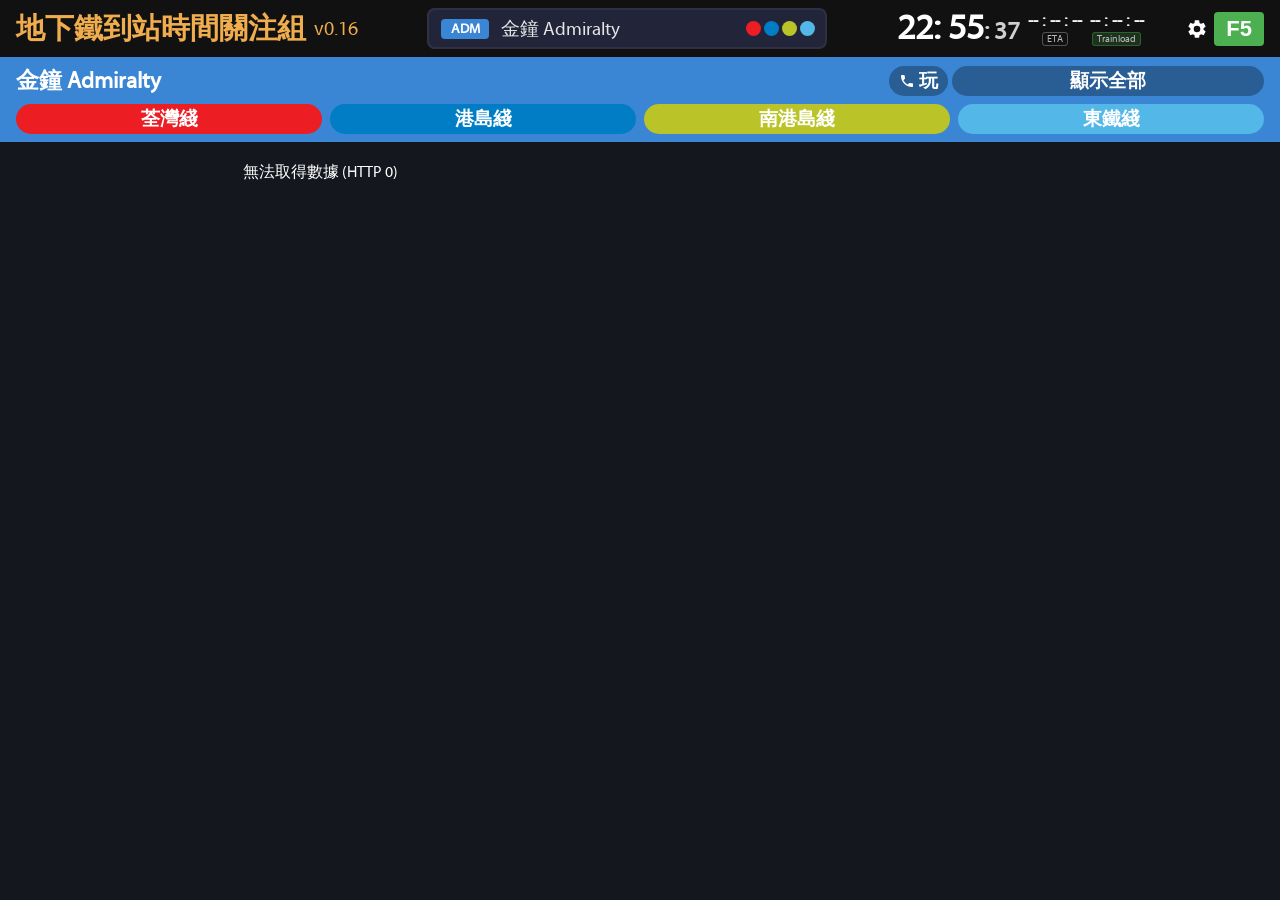
==== commit a53cc210: "v0.16" ====
--- a/index.html
+++ b/index.html
@@ -165,10 +165,17 @@
             </div>
             <div class="settings-item">
                 <span class="settings-item-label">到站時間預報模式</span>
-                <label class="settings-switch settings-switch-mode">
-                    <input type="checkbox" id="settings-mode-input" onchange="settingsToggleMode()">
-                    <span class="settings-switch-slider" data-on="I" data-off="D"></span>
-                </label>
+                <div class="settings-mode-buttons" role="group" aria-label="到站時間預報模式">
+                    <button type="button" class="settings-mode-button" data-mode="1" onclick="settingsSetMode('D')">D</button>
+                    <button type="button" class="settings-mode-button" data-mode="2" onclick="settingsSetMode('I')">I</button>
+                </div>
+            </div>
+            <div class="settings-item">
+                <span class="settings-item-label">超闊螢幕行數顯示</span>
+                <div class="settings-mode-buttons settings-wide-buttons" role="group" aria-label="超闊螢幕行數顯示">
+                    <button type="button" class="settings-mode-button settings-wide-mode-button" data-mode="2" onclick="settingsSetSuperWideMode('2')">2</button>
+                    <button type="button" class="settings-mode-button settings-wide-mode-button" data-mode="4" onclick="settingsSetSuperWideMode('4')">4</button>
+                </div>
             </div>
             <div class="settings-item">
                 <span class="settings-item-label">視覺化車站顯示</span>
--- a/style.css
+++ b/style.css
@@ -42,6 +42,9 @@
     --color-dropdown-hover:   #e8f0fe;   /* Dropdown item hover */
     --color-origin-self:      #7a3800;   /* [當駅始発] text color (light mode: brown) */
     --color-station-indicator: #ffd700;  /* Station indicator dot color */
+    --color-switch-on-main:   #5cb85c;   /* Switch ON color (main) */
+    --color-switch-on-sub:    #2196f3;    /* Switch ON color (alternate) */
+    --color-switch-off:       #777;  /* Switch OFF color */
 
     /* === Typography === */
     --font-family:            'MyriadMM', 'Segoe UI', 'Microsoft JhengHei', 'PingFang TC', Arial, sans-serif;
@@ -610,7 +613,7 @@
     box-shadow: 0 1px 3px rgba(0,0,0,0.35);
 }
 .mode-switch-input:checked + .mode-switch-slider {
-    background-color: #5cb85c;
+    background-color: var(--color-switch-on-main);
 }
 .mode-switch-input:checked + .mode-switch-slider::before {
     background-color: #fff;
@@ -728,7 +731,7 @@
 .settings-switch-slider {
     position: absolute;
     inset: 0;
-    background-color: #555;
+    background-color: var(--color-switch-off);
     border-radius: 1em;
     transition: background-color 0.3s ease;
 }
@@ -751,7 +754,7 @@
     box-shadow: 0 1px 3px rgba(0,0,0,0.3);
 }
 .settings-switch input:checked + .settings-switch-slider {
-    background-color: #2196f3;
+    background-color: var(--color-switch-on-sub);
 }
 .settings-switch input:checked + .settings-switch-slider::before {
     content: attr(data-on);
@@ -760,15 +763,73 @@
 
 /* Mode switch colors - D mode (unchecked) is blue */
 .settings-switch-mode .settings-switch-slider {
+    background-color: #000;
+    border: 1px solid #fff;
+    border-radius: 1px;
+    box-sizing: border-box;
+}
+.settings-switch-mode .settings-switch-slider::before {
+    top: 0.2em;
+    left: 0.2em;
+    border-radius: 3px;
     background-color: #2196f3;
+    color: #fff;
+    box-shadow: none;
 }
 .settings-switch-mode input:checked + .settings-switch-slider {
-    background-color: #5cb85c;
+    background-color: #000;
+}
+.settings-switch-mode input:checked + .settings-switch-slider::before {
+    background-color: var(--color-switch-on-main);
+}
+
+/* Split mode buttons: selecting D or I directly rather than toggling. */
+.settings-mode-buttons {
+    display: inline-flex;
+    align-items: stretch;
+    width: 4.8em;
+    height: 1.8em;
+    padding: 0px;
+    gap: 1px;
+    background-color: var(--color-text-white);
+    border: 2px solid var(--color-border);
+    border-radius: 5px;
+    box-sizing: border-box;
+    overflow: hidden;
+    flex-shrink: 0;
+}
+.settings-mode-button {
+    flex: 1 1 0;
+    min-width: 0;
+    border: 0;
+    border-radius: 1px;
+    padding: 0;
+    background: transparent;
+    color: var(--color-text-dark);
+    font: inherit;
+    line-height: 1;
+    cursor: pointer;
+}
+.settings-mode-button[data-mode="1"].active {
+    background-color: #2196f3;
+}
+.settings-mode-button[data-mode="2"].active {
+    background-color: var(--color-switch-on-main);
+}
+.settings-wide-mode-button[data-mode="2"].active {
+    background-color: #2196f3;
+}
+.settings-wide-mode-button[data-mode="4"].active {
+    background-color: var(--color-switch-on-main);
+}
+.settings-mode-button:focus-visible {
+    outline: 2px solid #fff;
+    outline-offset: -2px;
 }
 
 /* Viz switch colors */
 .settings-switch-viz .settings-switch-slider {
-    background-color: #888;
+    background-color: var(--color-switch-off);
 }
 .settings-switch-viz input:checked + .settings-switch-slider {
     background-color: #4caf50;
@@ -1042,15 +1103,36 @@
 }
 
 @keyframes vizArrowMarquee {
-    0%, 19.99% { transform: translate(calc(-50% - 6px), calc(-50% - 8px)); }
-    20%, 39.99% { transform: translate(calc(-50% - 3px), calc(-50% - 8px)); }
-    40%, 59.99% { transform: translate(calc(-50% + 0px), calc(-50% - 8px)); }
-    60%, 79.99% { transform: translate(calc(-50% + 3px), calc(-50% - 8px)); }
-    80%, 100% { transform: translate(calc(-50% + 6px), calc(-50% - 8px)); }
-}
+    /* Keep the next arrow entering before the current arrow fully clears the display. */
+    0% { transform: translate(calc(-50% - 15px), calc(-50% - 8px)); }
+    100% { transform: translate(calc(-50% + 45px), calc(-50% - 8px)); }
+}
+
+@keyframes vizArrowMarqueeSecondary {
+    /* Keep the second arrow 60px behind the primary arrow. */
+    0% { transform: translate(calc(-50% - 75px), calc(-50% - 8px)); }
+    100% { transform: translate(calc(-50% - 15px), calc(-50% - 8px)); }
+}
+
+.row2-viz-arrow-marquee {
+    position: absolute;
+    top: 0;
+    left: var(--arrow-pct, 50%);
+    width: 60px;
+    height: 100%;
+    transform: translateX(-50%);
+    overflow: hidden;
+    pointer-events: none;
+    z-index: 3;
+}
+
 .row2-viz-arrow-move {
-    animation: vizArrowMarquee 1s infinite;
-    animation-timing-function: steps(1, start);
+    left: 50%;
+    animation: vizArrowMarquee 1.5s linear infinite;
+}
+
+.row2-viz-arrow-move-secondary {
+    animation: vizArrowMarqueeSecondary 1.5s linear infinite;
 }
 
 .row2-viz-dot-stopped {
@@ -1615,7 +1697,7 @@
         --font-size-trainload-info: 14px;
         
         /* Trainload car visualization */
-        --car-rect-width: 5vw;
+        --car-rect-width: 5.3vw;
     }
 
     #header {
@@ -1636,6 +1718,19 @@
         gap: var(--spacing-xl);
     }
 
+    #clock {
+        text-align: right;
+        grid-column: 3;
+        grid-row: 1;
+        justify-self: start;
+    }
+
+    #last-update-times {
+        grid-column: 4;
+        grid-row: 1;
+        justify-self: start;
+    }
+
     .eta-row .eta-time {
         min-width: 17%;
     }
@@ -1646,6 +1741,10 @@
 
     .eta-dest-via {
         font-size: calc(var(--font-size-station-name) * 0.7);
+    }
+
+    .car-rect.first-class {
+        width: calc(var(--car-rect-width) * 0.88 + 4px);
     }
 
     .train-code {
@@ -1717,15 +1816,65 @@
     }
 }
 
+@media (min-width: 1240px) {
+    /* Flatten the header only at the requested breakpoint. This keeps the
+       original header DOM and layout below 1240px while allowing the search
+       to sit between the clocks and action buttons on wide screens. */
+    #sticky-header-group {
+        display: grid;
+        grid-template-columns: auto minmax(400px, 1fr) auto auto auto;
+        align-items: center;
+        gap: var(--spacing-sm);
+        background-color: var(--color-primary);
+        padding: var(--spacing-sm) 0 0;
+    }
+
+    #header {
+        display: contents;
+    }
+
+    #header-right {
+        display: contents;
+    }
+
+    #header-left {
+        grid-column: 1;
+        grid-row: 1;
+        width: auto;
+        margin-left: var(--spacing-lg);
+    }
+
+    #station-selector {
+        grid-column: 2;
+        grid-row: 1;
+        width: 400px;
+        min-width: 400px;
+        max-width: 500px;
+        justify-self: center;
+        padding: 0;
+        background-color: transparent;
+    }
+
+    #action-group {
+        grid-column: 5;
+        grid-row: 1;
+        margin-left: 0;
+        margin-right: var(--spacing-lg);
+    }
+
+    #station-info-bar {
+        grid-column: 1 / -1;
+        width: 100%;
+    }
+}
+
 /* Wide screens (≥1000px): single-row header */
 @media (min-width: 1000px) {
     :root {
         --font-size-station-name: 24px;
         --font-size-trainload-info: 16px;
 
-        
-        /* Trainload car visualization */
-        --car-rect-width: 46px;
+        --car-rect-width: 48px;
     }
     
     .car-rect.car-rect-eal {
@@ -1737,7 +1886,7 @@
 @media (min-width: 1760px) {
 
     /* Reduce car-rect for 3-4 col modes */
-    :root {
+    body[data-sw-cols-mode="4"] {
         --car-rect-width: 2.3vw;
     }
 
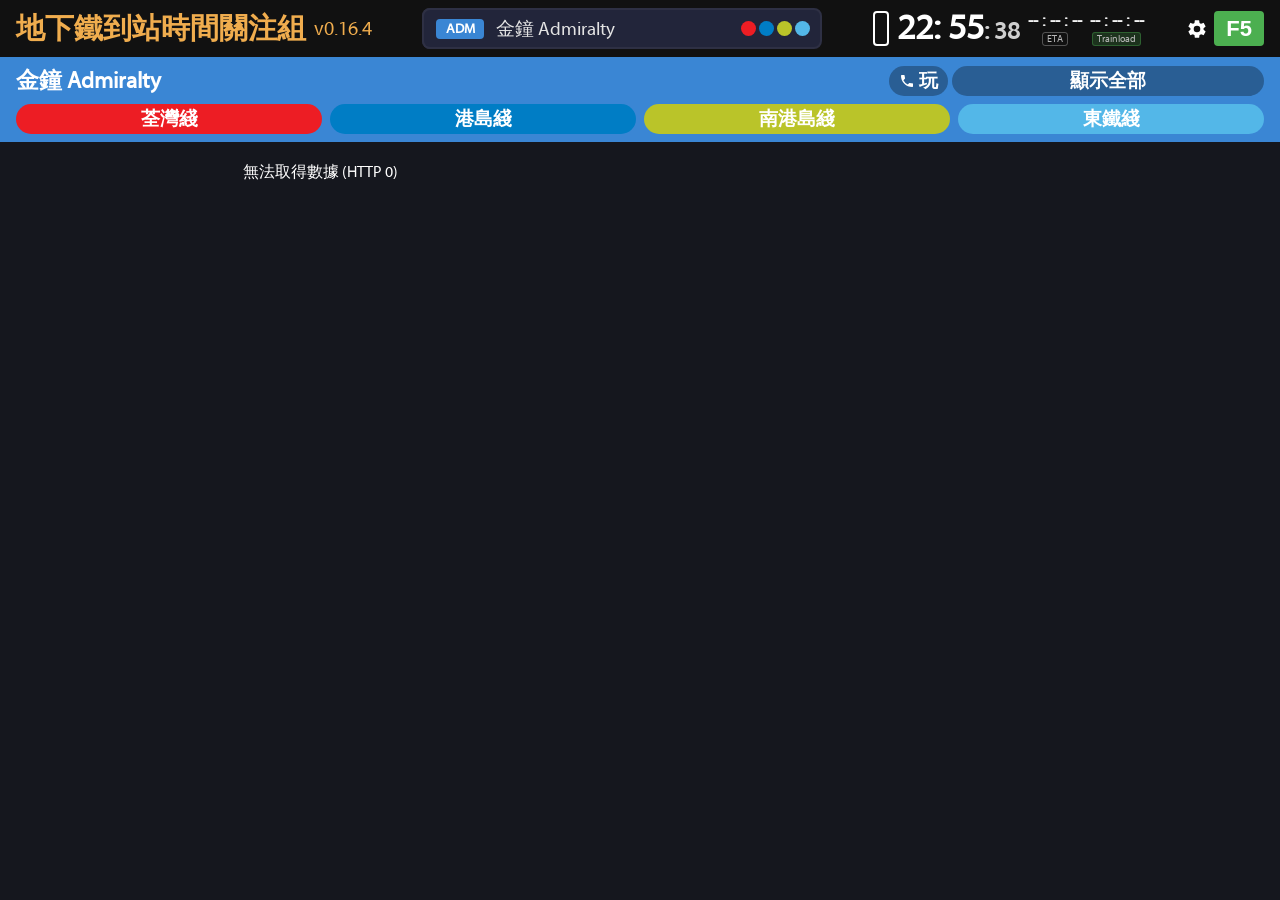
==== commit 4de0384f: "v0.16.3 EAL Platform Group fix + Day Countdown" ====
--- a/index.html
+++ b/index.html
@@ -55,6 +55,7 @@
             <span id="app-version"></span>
         </div>
         <div id="header-right">
+            <div id="day-countdown" aria-label="Days until target date"></div>
             <div id="clock"></div>
             <div id="last-update-times">
                 <div class="update-time-col">
--- a/style.css
+++ b/style.css
@@ -48,36 +48,38 @@
 
     /* === Typography === */
     --font-family:            'MyriadMM', 'Segoe UI', 'Microsoft JhengHei', 'PingFang TC', Arial, sans-serif;
-    --font-size-title:        6vw;
-    --font-size-clock:        7.6vw;
-    --font-size-last-update:  3.5vw;
-    --font-size-refresh:      4.8vw;
-    --font-size-search:       4vw;
-    --font-size-dropdown:     3.8vw;
-    --font-size-curr-station: 4.8vw;
-    --font-size-line-bar:     4vw;
-    --font-size-station-name: 5vw;
-    --font-size-eta:          5.5vw;
-    --font-size-eta-unit:     3vw;
-    --font-size-platform:     5.2vw;
-    --font-size-station-info: 3.2vw;
-    --font-size-train-type:   4.5vw;
-    --font-size-car-rect:     4.1vw;
-    --font-size-car-num:      3.2vw;
-    --font-size-trainload-info: 3.2vw;
+    --font-size-title:        6.3vw;
+    --font-size-clock:        7.9vw;
+    --font-size-last-update:  3.8vw;
+    --font-size-refresh:      5vw;
+    --font-size-search:       4.3vw;
+    --font-size-dropdown:     4.1vw;
+    --font-size-curr-station: 5.1vw;
+    --font-size-line-bar:     4.2vw;
+    --font-size-station-name: 5.3vw;
+    --font-size-eta:          5.8vw;
+    --font-size-eta-unit:     3.3vw;
+    --font-size-platform:     5.5vw;
+    --font-size-station-info: 3.5vw;
+    --font-size-train-type:   4.8vw;
+    --font-size-car-rect:     4.4vw;
+    --font-size-car-num:      3.5vw;
+    --font-size-trainload-info: 3.5vw;
+
+    --header-button-height: 35px;
 
     /* ETA Row visualization */
-    --eta-row-height: 8.2vw;
+    --eta-row-height: 8.4vw;
 
     /* Next station visualization */
-    --line-bar-height: 1.7vw;
+    --line-bar-height: 2vw;
 
     /* Trainload car visualization */
-    --car-rect-width: 10.2vw;
-    --car-rect-height: 5.5vw;
+    --car-rect-width: 10.7vw;
+    --car-rect-height: 6.2vw;
 
     /* Train type badge visualization */
-    --train-type-badge-size: 5.2vw;
+    --train-type-badge-size: 5.3vw;
 
     /* === Spacing === */
     --spacing-xs:  4px;
@@ -178,6 +180,24 @@
     white-space: nowrap;
 }
 
+#day-countdown {
+    display: flex;
+    align-items: center;
+    justify-content: center;
+    flex: 0 0 auto;
+    height: var(--header-button-height);
+    padding: 4px 6px;
+    box-sizing: border-box;
+    border: 2px solid currentColor;
+    border-radius: var(--radius-sm);
+    color: var(--color-text-light);
+    font-size: var(--font-size-refresh);
+    font-weight: bold;
+    line-height: 1;
+    font-variant-numeric: tabular-nums;
+    white-space: nowrap;
+}
+
 #clock .clock-sec {
     font-size: calc(var(--font-size-clock) * 0.7);
     opacity: 0.8;
@@ -232,7 +252,9 @@
     color: var(--color-text-light);
     border: none;
     border-radius: var(--radius-sm);
-    padding: var(--spacing-xs) var(--spacing-sm);
+    padding: var(--spacing-xs);
+    width: var(--header-button-height);
+    height: var(--header-button-height);
     font-size: var(--font-size-refresh);
     cursor: pointer;
     display: flex;
@@ -255,6 +277,7 @@
     padding: var(--spacing-xs) var(--spacing-md);
     font-size: var(--font-size-refresh);
     font-weight: bold;
+    height: var(--header-button-height);
     cursor: pointer;
     transition: background-color 0.2s;
 }
@@ -1128,11 +1151,11 @@
 
 .row2-viz-arrow-move {
     left: 50%;
-    animation: vizArrowMarquee 1.5s linear infinite;
+    animation: vizArrowMarquee 1s linear infinite;
 }
 
 .row2-viz-arrow-move-secondary {
-    animation: vizArrowMarqueeSecondary 1.5s linear infinite;
+    animation: vizArrowMarqueeSecondary 1s linear infinite;
 }
 
 .row2-viz-dot-stopped {
@@ -1325,6 +1348,7 @@
     max-height: 110%;
     object-fit: contain;
     flex-shrink: 0;
+    pointer-events: none;
 }
 
 .eta-row .eta-time {
@@ -1394,6 +1418,11 @@
     margin-right: var(--spacing-xs);
     flex-shrink: 0;
     cursor: pointer;
+    border: 0;
+    padding: 0;
+    appearance: none;
+    -webkit-appearance: none;
+    color: inherit;
 }
 
 .train-type-c { background-color: #2196F3; color: #fff; }
@@ -1404,7 +1433,16 @@
 .train-type-s { background-color: #5bc0de; color: #fff; }
 .train-type-19 { background-color: #d40026; border-bottom: 4px solid #092869; color: #fff; width: calc(var(--train-type-badge-size) * 1.2);}
 .train-type-a { background-color: #666666; color: #fff; }
-.train-type-unknown { cursor: default; }
+.train-type-unknown {
+    background-color: transparent;
+    color: transparent;
+    cursor: default;
+}
+
+.train-type-badge:focus-visible {
+    outline: 2px solid currentColor;
+    outline-offset: 2px;
+}
 
 /* Door Status Indicator */
 .door-status {
@@ -1637,7 +1675,7 @@
    ============================================ */
 
 /* Tablet and above (≥480px): fixed text sizes */
-@media (min-width: 480px) {
+@media (min-width: 460px) {
     :root {
         --font-size-title:        29px;
         --font-size-clock:        36px;
@@ -1715,7 +1753,6 @@
         width: auto;
         flex-shrink: 0;
         justify-content: flex-end;
-        gap: var(--spacing-xl);
     }
 
     #clock {
@@ -1816,13 +1853,28 @@
     }
 }
 
+/* Wide screens (≥1000px): single-row header */
+@media (min-width: 1000px) {
+    :root {
+        --font-size-station-name: 24px;
+        --font-size-trainload-info: 16px;
+
+        --car-rect-width: 48px;
+    }
+    
+    .car-rect.car-rect-eal {
+        width: var(--car-rect-width);
+    }
+}
+
+
 @media (min-width: 1240px) {
     /* Flatten the header only at the requested breakpoint. This keeps the
        original header DOM and layout below 1240px while allowing the search
        to sit between the clocks and action buttons on wide screens. */
     #sticky-header-group {
         display: grid;
-        grid-template-columns: auto minmax(400px, 1fr) auto auto auto;
+        grid-template-columns: auto minmax(400px, 1fr) auto auto auto auto;
         align-items: center;
         gap: var(--spacing-sm);
         background-color: var(--color-primary);
@@ -1856,32 +1908,32 @@
     }
 
     #action-group {
-        grid-column: 5;
+        grid-column: 6;
         grid-row: 1;
         margin-left: 0;
         margin-right: var(--spacing-lg);
     }
 
+    #day-countdown {
+        grid-column: 3;
+        grid-row: 1;
+    }
+
+    #clock {
+        grid-column: 4;
+        grid-row: 1;
+    }
+
+    #last-update-times {
+        grid-column: 5;
+        grid-row: 1;
+    }
+
     #station-info-bar {
         grid-column: 1 / -1;
         width: 100%;
     }
 }
-
-/* Wide screens (≥1000px): single-row header */
-@media (min-width: 1000px) {
-    :root {
-        --font-size-station-name: 24px;
-        --font-size-trainload-info: 16px;
-
-        --car-rect-width: 48px;
-    }
-    
-    .car-rect.car-rect-eal {
-        width: var(--car-rect-width);
-    }
-}
-
 /* Super-wide (≥1760px): 3/4 column layout for multi-line stations */
 @media (min-width: 1760px) {
 
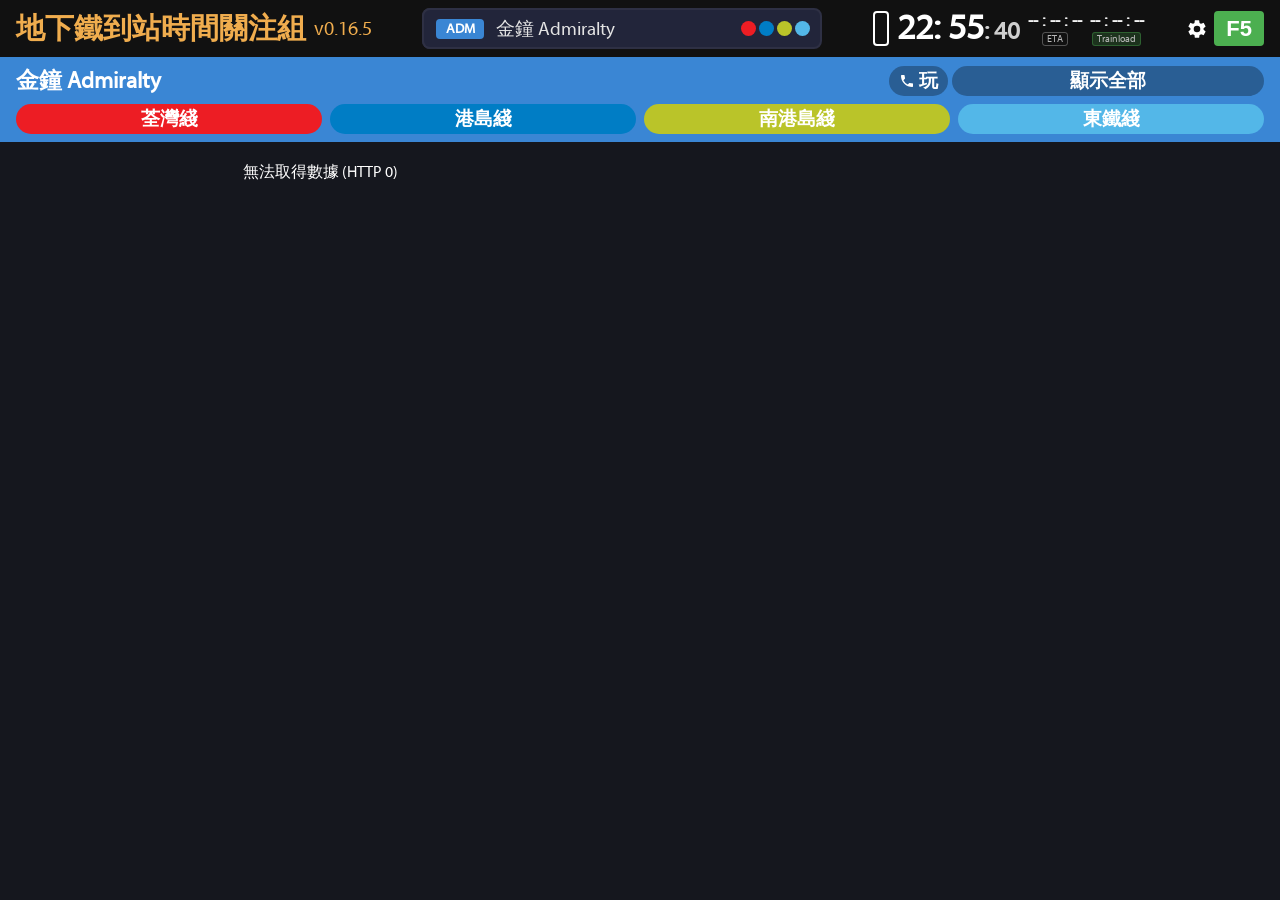
==== commit 475f1c6f: "v0.16.5 Remove Next stop Non-Visualization mode" ====
--- a/index.html
+++ b/index.html
@@ -179,21 +179,11 @@
                 </div>
             </div>
             <div class="settings-item">
-                <span class="settings-item-label">視覺化車站顯示</span>
-                <label class="settings-switch settings-switch-viz">
-                    <input type="checkbox" id="settings-viz-input" onchange="settingsToggleViz()">
+                <span class="settings-item-label">動態箭咀顯示</span>
+                <label class="settings-switch">
+                    <input type="checkbox" id="settings-viz-arrow-input" onchange="settingsToggleVizArrow()">
                     <span class="settings-switch-slider" data-on="I" data-off="O"></span>
                 </label>
-            </div>
-            
-            <div id="settings-viz-category" style="display: flex; flex-direction: column; gap: 18px; margin-left: 16px; margin-top: -8px; border-left: 2px solid var(--color-border); padding-left: 12px;">
-                <div class="settings-item">
-                    <span class="settings-item-label">動態箭咀顯示</span>
-                    <label class="settings-switch">
-                        <input type="checkbox" id="settings-viz-arrow-input" onchange="settingsToggleVizArrow()">
-                        <span class="settings-switch-slider" data-on="I" data-off="O"></span>
-                    </label>
-                </div>
             </div>
         </div>
     </div>
--- a/style.css
+++ b/style.css
@@ -850,14 +850,6 @@
     outline-offset: -2px;
 }
 
-/* Viz switch colors */
-.settings-switch-viz .settings-switch-slider {
-    background-color: var(--color-switch-off);
-}
-.settings-switch-viz input:checked + .settings-switch-slider {
-    background-color: #4caf50;
-}
-
 /* Settings theme toggle (sun/moon icons) */
 .settings-theme-toggle {
     display: flex;
@@ -918,7 +910,7 @@
     color: var(--color-text-dark);
 }
 
-/* LEFT column: visualization or text info (50% width) */
+/* LEFT column: next-station visualization */
 .row2-left-col {
     width: 70%;
     min-width: 0;
@@ -950,19 +942,6 @@
     gap: 2px;
     font-size: var(--font-size-trainload-info);
     color: var(--color-text-dark);
-}
-
-.row2-info {
-    display: flex;
-    flex-wrap: wrap;
-    gap: 4px;
-    align-items: center;
-}
-
-/* Train ID / Consist right-aligned */
-.row2-info-right {
-    margin-left: auto;
-    text-align: right;
 }
 
 /* Next Station Visualization — fills left column */
@@ -1259,21 +1238,8 @@
     align-self: center;
 }
 
-.row2-info {
-    display: flex;
-    align-items: center;
-    gap: 6px;
-    font-size: var(--font-size-trainload-info);
-    color: var(--color-text-dark);
-    flex-wrap: wrap;
-}
-
 .row2-info-item {
     white-space: nowrap;
-}
-
-.row2-loc-item {
-    font-size: calc(var(--font-size-trainload-info) * 0.8);
 }
 
 /* Door status badge in row2 */
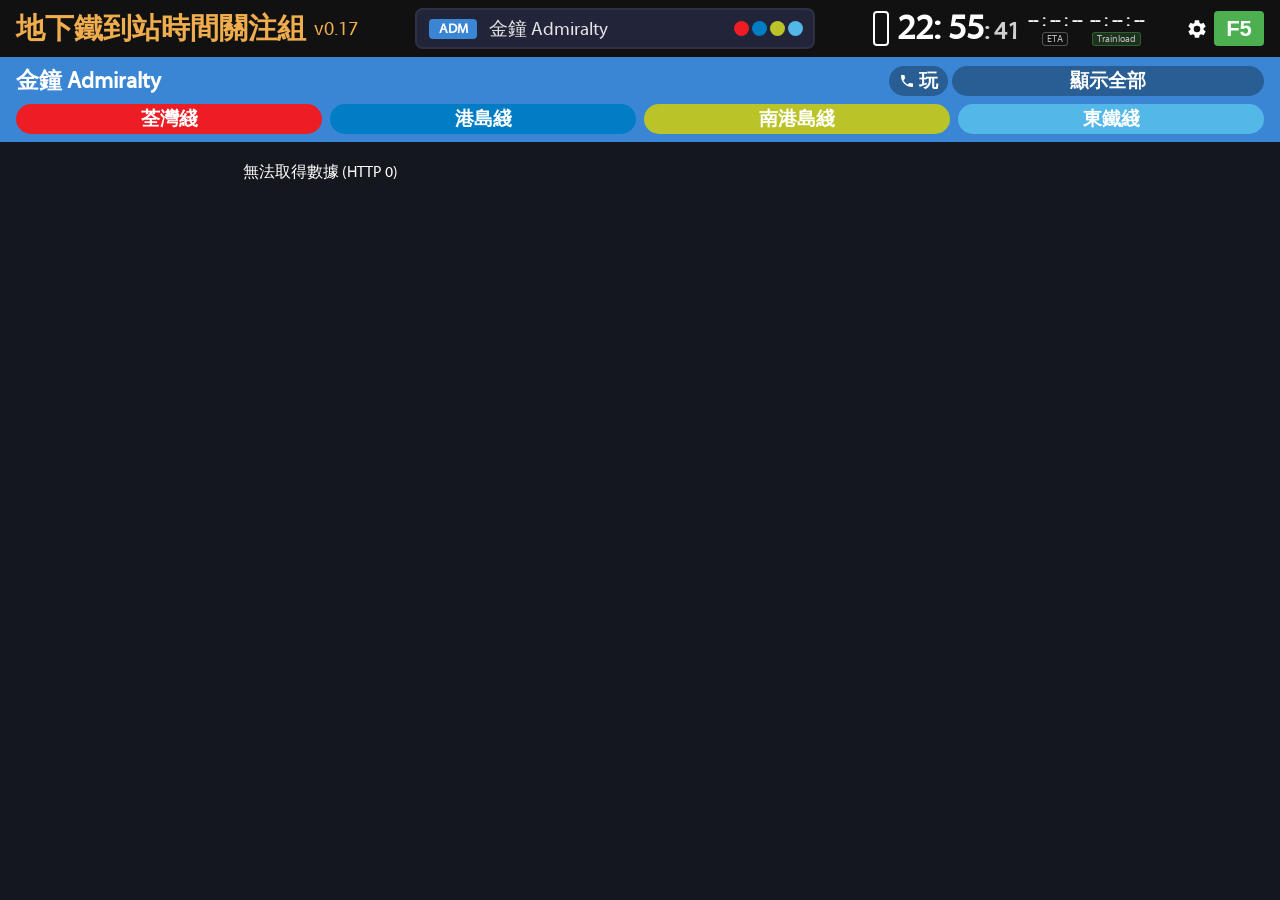
==== commit 43599a73: "v0.17 Train Table Window" ====
--- a/index.html
+++ b/index.html
@@ -86,7 +86,7 @@
                         <path d="M19 9h-4V3H9v6H5l7 7 7-7zM5 18v2h14v-2H5z" fill="currentColor"/>
                     </svg>
                 </button>
-                <button id="btn-refresh">F5</button>
+                <button id="btn-refresh" class="btn-refresh">F5</button>
             </div>
         </div>
     </div>
@@ -190,5 +190,6 @@
 
     <script src="data.js"></script>
     <script src="script.js"></script>
+    <script src="train-table.js"></script>
 </body>
 </html>
--- a/style.css
+++ b/style.css
@@ -73,6 +73,7 @@
 
     /* Next station visualization */
     --line-bar-height: 2vw;
+    --row2-viz-min-width: 140px;
 
     /* Trainload car visualization */
     --car-rect-width: 10.7vw;
@@ -269,7 +270,10 @@
     transform: scale(0.95);
 }
 
-#btn-refresh {
+.btn-refresh {
+    display: inline-flex;
+    align-items: center;
+    justify-content: center;
     background-color: var(--color-accent);
     color: var(--color-text-light);
     border: none;
@@ -277,17 +281,28 @@
     padding: var(--spacing-xs) var(--spacing-md);
     font-size: var(--font-size-refresh);
     font-weight: bold;
+    min-width: 50px;
     height: var(--header-button-height);
     cursor: pointer;
     transition: background-color 0.2s;
 }
 
-#btn-refresh:hover {
+.btn-refresh:hover {
     background-color: var(--color-accent-hover);
 }
 
-#btn-refresh:active {
+.btn-refresh:active {
     transform: scale(0.95);
+}
+
+.refresh-loader-spinner {
+    display: block;
+    width: 18px;
+    height: 18px;
+    border: 2px solid rgba(255, 255, 255, 0.35);
+    border-top-color: currentColor;
+    border-radius: 50%;
+    animation: spin 0.8s linear infinite;
 }
 
 /* ============================================
@@ -582,6 +597,226 @@
     font-size: var(--font-size-line-bar);
     font-family: var(--font-family);
     padding-top: 0.1em;
+}
+
+/* Train information table */
+.train-table-open {
+    margin-left: auto;
+    padding: 2px 8px;
+    border: 0px;
+    border-radius: 50px;
+    background: rgba(0, 0, 0, 0.18);
+    color: #fff;
+    font: inherit;
+    font-size: 0.84em;
+    font-weight: 600;
+    line-height: 1.25;
+    padding-top: 0.3em;
+    cursor: pointer;
+    text-shadow: none;
+}
+.train-table-open:hover,
+.train-table-open:focus-visible {
+    background: rgba(0, 0, 0, 0.35);
+}
+
+#train-table-overlay {
+    position: fixed;
+    inset: 0;
+    z-index: 10000;
+    display: flex;
+    align-items: flex-start;
+    justify-content: center;
+    padding: var(--spacing-md);
+    padding-top: 100px;
+    background: rgba(0, 0, 0, 0.55);
+}
+#train-table-overlay.hidden {
+    display: none;
+}
+#train-table-overlay.train-table-loading {
+    align-items: flex-start;
+    padding-top: 100px;
+}
+#train-table-window {
+    width: 100%;
+    max-width: 700px;
+    max-height: min(80vh, 720px);
+    overflow: hidden;
+    display: flex;
+    flex-direction: column;
+    border-radius: var(--radius-lg);
+    background: var(--color-bg-page);
+    color: var(--color-text-dark);
+    box-shadow: 0 10px 30px rgba(0, 0, 0, 0.4);
+}
+.train-table-header {
+    display: flex;
+    align-items: center;
+    gap: var(--spacing-xs);
+    padding: 10px var(--spacing-md);
+    background: var(--color-primary);
+    color: var(--color-text-light);
+}
+.train-table-title {
+    min-width: 0;
+    flex: 1;
+    font-size: 1.1em;
+    font-weight: 700;
+}
+.train-table-close {
+    width: var(--header-button-height);
+    height: var(--header-button-height);
+    min-width: var(--header-button-height);
+    min-height: var(--header-button-height);
+    border: none;
+    border-radius: 50%;
+    background: transparent;
+    color: #fff;
+    font: inherit;
+    font-size: 1.25em;
+    font-weight: 700;
+    line-height: 1;
+    cursor: pointer;
+    margin-left: -2px;
+    padding: 0;
+    display: inline-flex;
+    align-items: center;
+    justify-content: center;
+}
+.train-table-refresh {
+    flex-shrink: 0;
+}
+.train-table-refresh:hover,
+.train-table-refresh:focus-visible {
+    background-color: var(--color-accent-hover);
+}
+.train-table-refresh:active {
+    transform: scale(0.95);
+}
+.train-table-refresh:disabled {
+    opacity: 1;
+    background-color: var(--color-accent-hover);
+    color: var(--color-text-light);
+    cursor: wait;
+}
+.train-table-close:hover,
+.train-table-close:focus-visible {
+    background: #555;
+}
+.train-table-scroll {
+    overflow: auto;
+}
+.train-table {
+    --train-table-identity-width: 125px;
+    --train-table-type-font-size: 20px;
+    --train-table-code-size: 24px;
+    --train-table-code-padding: 2px;
+    --train-table-consist-font-size: 0.9em;
+    --train-table-speed-font-size: 0.72em;
+    width: 100%;
+    border-collapse: collapse;
+    font-size: 0.9em;
+}
+.train-table th,
+.train-table td {
+    padding: 6px 10px;
+    border-bottom: 1px solid var(--color-border);
+    text-align: left;
+    vertical-align: top;
+}
+.train-table th {
+    position: sticky;
+    top: 0;
+    z-index: 10;
+    background: var(--color-bg-page);
+    color: var(--color-text-muted);
+    font-weight: 700;
+    white-space: nowrap;
+}
+.train-table td:first-child {
+    width: var(--train-table-identity-width);
+    font-family: monospace;
+}
+.train-table-code {
+    display: flex;
+    align-items: center;
+    white-space: nowrap;
+}
+.train-table-code .train-type-badge {
+    width: var(--train-table-code-size);
+    height: var(--train-table-code-size);
+    min-width: var(--train-table-code-size);
+    min-height: var(--train-table-code-size);
+    font-size: var(--train-table-type-font-size);
+}
+.train-table-code .train-code {
+    box-sizing: border-box;
+    height: var(--train-table-code-size);
+    min-width: 0;
+    padding: var(--train-table-code-padding);
+}
+.train-table-code .seven-seg-digit {
+    width: 14px;
+    height: 21px;
+    min-width: 0;
+    min-height: 0;
+}
+.train-table-consist {
+    margin-top: 5px;
+    font-size: var(--train-table-consist-font-size);
+    white-space: normal;
+}
+.train-table-viz {
+    width: clamp(140px, 42vw, 210px);
+    min-width: var(--row2-viz-min-width);
+    height: 44px;
+}
+.train-table-viz .row2-viz-group {
+    left: 12px;
+    right: 12px;
+}
+.train-table-viz .row2-viz-label-right {
+    text-align: right;
+}
+.train-table-destination-badge {
+    display: inline-flex;
+    align-items: center;
+    justify-content: center;
+    min-height: 32px;
+    min-width: 80px;
+    padding: 8px 8px;
+    border-radius: var(--radius-sm);
+    font-size: 1.1em;
+    font-weight: 700;
+    line-height: 1.2;
+    white-space: nowrap;
+}
+.train-table-destination-cell {
+    vertical-align: middle !important;
+}
+.train-table-location-unavailable {
+    color: var(--color-text-muted);
+}
+.train-table-empty {
+    padding: var(--spacing-lg);
+    color: var(--color-text-muted);
+    text-align: center;
+}
+.train-table-loading-message {
+    padding: var(--spacing-lg);
+    color: var(--color-text-muted);
+    text-align: center;
+}
+
+@media (min-width: 700px) {
+    #train-table-window {
+        width: 700px;
+    }
+    .train-table-viz {
+        width: 210px;
+        min-width: var(--row2-viz-min-width);
+    }
 }
 
 /* Mode Switch (I/D toggle) on line bar */
@@ -948,6 +1183,7 @@
 .row2-viz {
     position: relative;
     width: 100%;
+    min-width: var(--row2-viz-min-width);
     height: 44px;
     display: flex;
     align-items: center;
@@ -1126,6 +1362,17 @@
     overflow: hidden;
     pointer-events: none;
     z-index: 3;
+}
+
+/* Down-line trains travel from right to left in the modal visualization. */
+.row2-viz-direction-reverse .row2-viz-line-arrow:not(.row2-viz-arrow-move) {
+    transform: translate(-50%, calc(-50% - 8px)) scaleX(-1);
+}
+.row2-viz-direction-reverse .row2-viz-train {
+    transform: translate(-50%, calc(-50% - 20px)) scaleX(-1);
+}
+.row2-viz-direction-reverse .row2-viz-arrow-marquee {
+    transform: translateX(-50%) scaleX(-1);
 }
 
 .row2-viz-arrow-move {
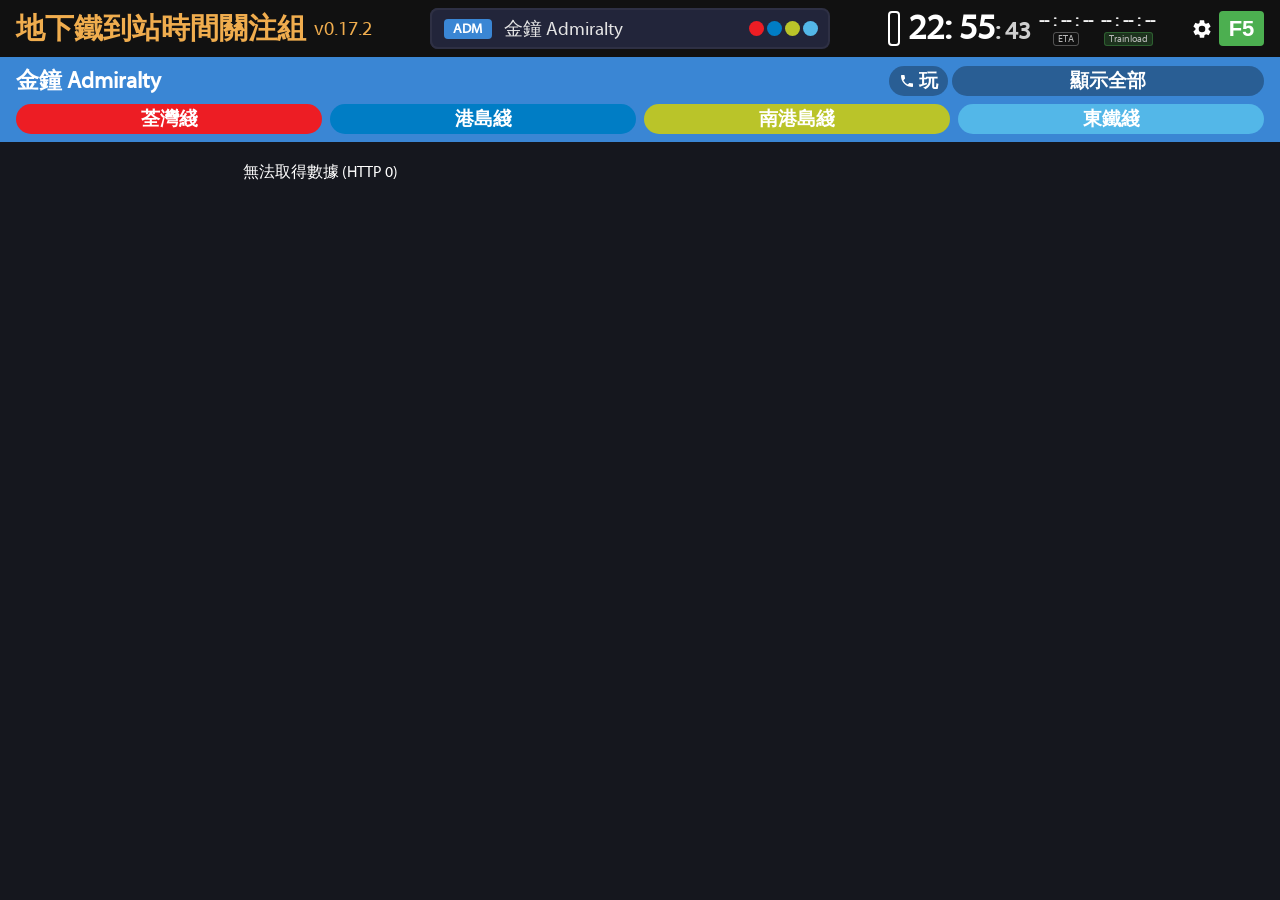
==== commit e187a126: "v0.17.3 Train Location Map Window (On Test)" ====
--- a/index.html
+++ b/index.html
@@ -191,5 +191,6 @@
     <script src="data.js"></script>
     <script src="script.js"></script>
     <script src="train-table.js"></script>
+    <script src="line-map.js"></script>
 </body>
 </html>
--- a/style.css
+++ b/style.css
@@ -49,7 +49,7 @@
     /* === Typography === */
     --font-family:            'MyriadMM', 'Segoe UI', 'Microsoft JhengHei', 'PingFang TC', Arial, sans-serif;
     --font-size-title:        6.3vw;
-    --font-size-clock:        7.9vw;
+    --font-size-clock:        7.8vw;
     --font-size-last-update:  3.8vw;
     --font-size-refresh:      5vw;
     --font-size-search:       4.3vw;
@@ -98,6 +98,8 @@
     /* === Shadows === */
     --shadow-dropdown: 0 4px 16px rgba(0,0,0,0.18);
 
+    --header-gap: var(--spacing-xs);
+
 }
 
 /* ============================================
@@ -168,7 +170,7 @@
 #header-right {
     display: flex;
     align-items: center;
-    gap: var(--spacing-sm);
+    gap: var(--header-gap);
     width: 100%;
     justify-content: space-between;
 }
@@ -187,7 +189,7 @@
     justify-content: center;
     flex: 0 0 auto;
     height: var(--header-button-height);
-    padding: 4px 6px;
+    padding: 4px 4px;
     box-sizing: border-box;
     border: 2px solid currentColor;
     border-radius: var(--radius-sm);
@@ -221,7 +223,7 @@
 
 #last-update-times {
     display: flex;
-    gap: var(--spacing-sm);
+    gap: var(--header-gap);
 }
 
 .update-time-col {
@@ -278,10 +280,10 @@
     color: var(--color-text-light);
     border: none;
     border-radius: var(--radius-sm);
-    padding: var(--spacing-xs) var(--spacing-md);
+    padding: var(--spacing-xs) var(--spacing-sm);
     font-size: var(--font-size-refresh);
     font-weight: bold;
-    min-width: 50px;
+    min-width: 45px;
     height: var(--header-button-height);
     cursor: pointer;
     transition: background-color 0.2s;
@@ -600,9 +602,17 @@
 }
 
 /* Train information table */
-.train-table-open {
+.line-bar-actions {
+    display: inline-flex;
+    align-items: center;
+    gap: var(--spacing-xs);
     margin-left: auto;
-    padding: 2px 8px;
+    flex-shrink: 0;
+}
+.train-table-open,
+.line-map-open {
+    margin-left: 0;
+    padding: 1px 8px;
     border: 0px;
     border-radius: 50px;
     background: rgba(0, 0, 0, 0.18);
@@ -615,8 +625,16 @@
     cursor: pointer;
     text-shadow: none;
 }
+.train-table-open {
+    order: 1;
+}
+.line-map-open {
+    order: 2;
+}
 .train-table-open:hover,
-.train-table-open:focus-visible {
+.train-table-open:focus-visible,
+.line-map-open:hover,
+.line-map-open:focus-visible {
     background: rgba(0, 0, 0, 0.35);
 }
 
@@ -627,7 +645,7 @@
     display: flex;
     align-items: flex-start;
     justify-content: center;
-    padding: var(--spacing-md);
+    padding: var(--spacing-xs);
     padding-top: 100px;
     background: rgba(0, 0, 0, 0.55);
 }
@@ -640,8 +658,7 @@
 }
 #train-table-window {
     width: 100%;
-    max-width: 700px;
-    max-height: min(80vh, 720px);
+    max-height: min(80vh, 1000px);
     overflow: hidden;
     display: flex;
     flex-direction: column;
@@ -708,15 +725,11 @@
     overflow: auto;
 }
 .train-table {
-    --train-table-identity-width: 125px;
     --train-table-type-font-size: 20px;
     --train-table-code-size: 24px;
-    --train-table-code-padding: 2px;
-    --train-table-consist-font-size: 0.9em;
-    --train-table-speed-font-size: 0.72em;
     width: 100%;
     border-collapse: collapse;
-    font-size: 0.9em;
+    font-size: 0.8rem;
 }
 .train-table th,
 .train-table td {
@@ -735,8 +748,7 @@
     white-space: nowrap;
 }
 .train-table td:first-child {
-    width: var(--train-table-identity-width);
-    font-family: monospace;
+    width: 30%;
 }
 .train-table-code {
     display: flex;
@@ -754,7 +766,7 @@
     box-sizing: border-box;
     height: var(--train-table-code-size);
     min-width: 0;
-    padding: var(--train-table-code-padding);
+    padding: 2px;
 }
 .train-table-code .seven-seg-digit {
     width: 14px;
@@ -764,7 +776,7 @@
 }
 .train-table-consist {
     margin-top: 5px;
-    font-size: var(--train-table-consist-font-size);
+    font-size: 0.8rem;
     white-space: normal;
 }
 .train-table-viz {
@@ -809,13 +821,552 @@
     text-align: center;
 }
 
-@media (min-width: 700px) {
-    #train-table-window {
-        width: 700px;
-    }
-    .train-table-viz {
-        width: 210px;
-        min-width: var(--row2-viz-min-width);
+/* Train position line map */
+#line-map-overlay {
+    position: fixed;
+    inset: 0;
+    z-index: 10001;
+    display: flex;
+    align-items: flex-start;
+    justify-content: center;
+    padding: var(--spacing-xs);
+    padding-top: 64px;
+    background: rgba(0, 0, 0, 0.55);
+}
+#line-map-overlay.hidden {
+    display: none;
+}
+#line-map-window {
+    width: min(100%, 720px);
+    max-height: calc(100dvh - 72px);
+    overflow: hidden;
+    display: flex;
+    flex-direction: column;
+    border-radius: var(--radius-md);
+    background: var(--color-bg-page);
+    color: var(--color-text-dark);
+    box-shadow: 0 10px 30px rgba(0, 0, 0, 0.4);
+}
+.line-map-header {
+    display: flex;
+    align-items: center;
+    gap: var(--spacing-xs);
+    padding: 8px var(--spacing-sm);
+    background: var(--color-primary);
+    color: var(--color-text-light);
+}
+.line-map-title {
+    min-width: 0;
+    flex: 1;
+    font-size: 1.1em;
+    font-weight: 700;
+}
+.line-map-refresh {
+    flex-shrink: 0;
+}
+.line-map-refresh:hover,
+.line-map-refresh:focus-visible {
+    background-color: var(--color-accent-hover);
+}
+.line-map-refresh:active {
+    transform: scale(0.95);
+}
+.line-map-refresh:disabled {
+    opacity: 1;
+    background-color: var(--color-accent-hover);
+    color: var(--color-text-light);
+    cursor: wait;
+}
+.line-map-close {
+    width: var(--header-button-height);
+    height: var(--header-button-height);
+    min-width: var(--header-button-height);
+    min-height: var(--header-button-height);
+    border: none;
+    border-radius: 50%;
+    background: transparent;
+    color: #fff;
+    font: inherit;
+    font-size: 1.25em;
+    font-weight: 700;
+    line-height: 1;
+    cursor: pointer;
+    margin-left: -2px;
+    padding: 0;
+    display: inline-flex;
+    align-items: center;
+    justify-content: center;
+}
+.line-map-close:hover,
+.line-map-close:focus-visible {
+    background: #555;
+}
+.line-map-scroll {
+    overflow: auto;
+    padding: var(--spacing-md);
+    overscroll-behavior: contain;
+}
+.line-map-summary {
+    display: flex;
+    align-items: center;
+    flex-wrap: wrap;
+    gap: var(--spacing-xs) var(--spacing-md);
+    min-width: 420px;
+    margin: 0 auto var(--spacing-md);
+    color: var(--color-text-muted);
+    font-size: 0.86rem;
+}
+.line-map-status {
+    margin-right: auto;
+    color: var(--color-text-dark);
+    font-weight: 600;
+}
+.line-map-legend {
+    display: inline-flex;
+    align-items: center;
+    gap: 4px;
+    white-space: nowrap;
+}
+.line-map-legend-train {
+    width: 18px;
+    height: 21px;
+    display: inline-flex;
+    align-items: center;
+    justify-content: center;
+    filter: drop-shadow(0 1px 1px rgba(0, 0, 0, 0.35));
+}
+.line-map-legend-train svg {
+    width: 100%;
+    height: 100%;
+}
+.line-map-route {
+    position: relative;
+    width: min(100%, 660px);
+    min-width: 420px;
+    margin: 0 auto;
+    overflow: visible;
+}
+.line-map-track-svg {
+    position: absolute;
+    inset: 0;
+    width: 100%;
+    height: 100%;
+    overflow: visible;
+    pointer-events: none;
+}
+.line-map-track {
+    fill: none;
+    stroke: var(--line-map-colour);
+    stroke-width: 12;
+    stroke-linecap: round;
+    stroke-linejoin: round;
+}
+.line-map-station {
+    position: absolute;
+    z-index: 2;
+    width: 14px;
+    height: 14px;
+    transform: translate(-50%, -50%);
+}
+.line-map-station-label {
+    position: absolute;
+    top: 50%;
+    min-width: 120px;
+    transform: translateY(-50%);
+    color: var(--color-text-dark);
+    line-height: 1.05;
+    pointer-events: none;
+}
+.line-map-station-label-right {
+    left: 18px;
+    text-align: left;
+}
+.line-map-station-label-left {
+    right: 18px;
+    text-align: right;
+}
+.line-map-station-chi {
+    display: block;
+}
+.line-map-station-chi {
+    font-size: 1.02rem;
+    font-weight: 700;
+}
+.line-map-train {
+    position: absolute;
+    z-index: 3;
+    display: inline-flex;
+    align-items: center;
+    justify-content: center;
+    width: 30px;
+    height: 35px;
+    transform: translate(-50%, -50%);
+    filter: drop-shadow(0 1px 2px rgba(0, 0, 0, 0.5));
+    transition: left 0.5s linear, top 0.5s linear;
+}
+.line-map-train svg {
+    width: 30px;
+    height: 35px;
+    overflow: visible;
+}
+.line-map-train-code {
+    position: absolute;
+    bottom: calc(100% - 2px);
+    z-index: 1;
+    min-width: 27px;
+    padding: 1px 3px;
+    border-radius: 3px;
+    background: var(--color-bg-page);
+    color: var(--color-text-dark);
+    box-shadow: 0 1px 2px rgba(0, 0, 0, 0.32);
+    font-family: 'Segoe UI', Arial, sans-serif;
+    font-size: 0.63rem;
+    font-weight: 700;
+    line-height: 1.15;
+    text-align: center;
+    white-space: nowrap;
+}
+.line-map-train-moving {
+    animation: line-map-train-pulse 1.8s ease-in-out infinite;
+}
+.line-map-train-stopped {
+    z-index: 4;
+}
+.line-map-empty {
+    padding: var(--spacing-xl);
+    color: var(--color-text-muted);
+    text-align: center;
+}
+
+@keyframes line-map-train-pulse {
+    0%, 100% { filter: drop-shadow(0 1px 2px rgba(0, 0, 0, 0.5)); }
+    50% { filter: drop-shadow(0 1px 5px currentColor); }
+}
+
+/* Reference-style line map presentation */
+.modal-view-switch {
+    flex-shrink: 0;
+    border: 0;
+    border-radius: var(--radius-sm);
+    padding: 4px 8px;
+    background: rgba(255, 255, 255, 0.14);
+    color: var(--color-text-light);
+    font: inherit;
+    font-size: 0.82em;
+    font-weight: 700;
+    line-height: 1.25;
+    cursor: pointer;
+    white-space: nowrap;
+}
+.modal-view-switch:hover,
+.modal-view-switch:focus-visible {
+    background: rgba(255, 255, 255, 0.28);
+}
+.line-map-scroll {
+    overflow: auto;
+    padding: 0;
+    overscroll-behavior: contain;
+}
+.line-map-summary {
+    display: flex;
+    align-items: center;
+    flex-wrap: wrap;
+    gap: var(--spacing-xs) var(--spacing-md);
+    min-width: 0;
+    padding: var(--spacing-sm);
+    background: var(--color-bg-page);
+    color: var(--color-text-muted);
+    font-size: 0.86rem;
+}
+.line-map-status {
+    margin-right: auto;
+    color: var(--color-text-dark);
+    font-weight: 600;
+}
+.line-map-direction-legend,
+.line-map-legend {
+    display: inline-flex;
+    align-items: center;
+    gap: 4px;
+    white-space: nowrap;
+}
+.line-map-direction-down,
+.line-map-direction-up {
+    font-family: 'Segoe UI', Arial, sans-serif;
+    font-size: 1.25em;
+    font-weight: 700;
+    line-height: 0.8;
+}
+.line-map-direction-down {
+    color: #24a765;
+}
+.line-map-direction-up {
+    color: #d56b47;
+}
+.line-map-route {
+    position: relative;
+    width: 100%;
+    min-width: 390px;
+    margin: 0;
+    overflow: visible;
+    background: var(--color-bg-page);
+}
+.line-map-internal-row {
+    position: absolute;
+    left: 0;
+    right: 0;
+    z-index: 0;
+    border: 0;
+    background: #e0e1e4;
+}
+.line-map-track-svg {
+    position: absolute;
+    inset: 0;
+    z-index: 3;
+    width: 100%;
+    height: 100%;
+    overflow: visible;
+    pointer-events: none;
+}
+.line-map-track-svg .row2-viz-line.line-map-track {
+    position: static;
+    left: auto;
+    right: auto;
+    top: auto;
+    height: auto;
+    margin: 0;
+    transform: none;
+    fill: none;
+    stroke: var(--line-map-colour);
+    stroke-width: 12;
+    stroke-linecap: round;
+    stroke-linejoin: round;
+}
+.line-map-station-row {
+    position: absolute;
+    left: 0;
+    right: 0;
+    z-index: 2;
+    height: 64px;
+    overflow: visible;
+    border: 0;
+    background: var(--line-map-station-colour);
+    color: var(--line-map-station-text);
+}
+.line-map-station-marker {
+    position: absolute;
+    z-index: 5;
+    width: 1px;
+    height: 64px;
+    transform: translate(-50%, 8px);
+    pointer-events: none;
+}
+.line-map-station-name {
+    position: absolute;
+    top: var(--spacing-sm);
+    left: var(--spacing-sm);
+    z-index: 5;
+    display: flex;
+    flex-direction: column;
+    justify-content: center;
+    transform: none;
+    color: var(--line-map-station-text);
+    line-height: 1.05;
+    pointer-events: none;
+}
+.line-map-station-chi {
+    font-size: 1.1rem;
+    font-weight: 700;
+    white-space: nowrap;
+}
+.line-map-station-lines {
+    display: flex;
+    align-items: center;
+    gap: 3px;
+    height: 15px;
+    margin-top: 4px;
+}
+.line-map-station-lines .station-line-dot {
+    width: 15px;
+    height: 15px;
+}
+.line-map-train {
+    position: absolute;
+    z-index: 6;
+    display: inline-flex;
+    align-items: center;
+    justify-content: center;
+    --line-map-train-card-width: 98px;
+    width: var(--line-map-train-card-width);
+    height: 82px;
+    transform: translate(-50%, -50%);
+    filter: drop-shadow(0 2px 2px rgba(0, 0, 0, 0.45));
+    transition: left 0.5s linear, top 0.5s linear;
+}
+.line-map-train::before {
+    position: absolute;
+    top: 50%;
+    z-index: 1;
+    color: var(--line-map-train-colour);
+    font-family: 'Segoe UI', Arial, sans-serif;
+    font-size: 1.35rem;
+    font-weight: 800;
+    line-height: 1;
+    transform: translateY(-50%);
+}
+.line-map-train-left::before {
+    content: '↑';
+    top: -8px;
+    right: auto;
+    left: 50%;
+    transform: translate(-50%, -100%);
+}
+.line-map-train-right::before {
+    content: '↓';
+    top: auto;
+    right: auto;
+    bottom: -8px;
+    left: 50%;
+    transform: translate(-50%, 100%);
+}
+.line-map-train-card {
+    position: relative;
+    z-index: 2;
+    display: flex;
+    flex-direction: column;
+    width: 98px;
+    height: 78px;
+    overflow: hidden;
+    clip-path: polygon(50% 0, 87% 14%, 100% 29%, 100% 80%, 50% 100%, 0 80%, 0 29%, 13% 14%);
+    background: #f6f7f8;
+    color: #18212d;
+}
+.line-map-train-band {
+    display: flex;
+    align-items: center;
+    justify-content: center;
+    min-height: 25px;
+    padding: 3px 12px 2px;
+    background: var(--line-map-train-colour);
+    color: var(--line-map-train-text);
+    font-family: 'Segoe UI', Arial, sans-serif;
+    font-size: 0.82rem;
+    font-weight: 800;
+    line-height: 1;
+    white-space: nowrap;
+}
+.line-map-train-body {
+    display: flex;
+    flex: 1;
+    flex-direction: column;
+    align-items: center;
+    justify-content: center;
+    gap: 2px;
+    padding: 3px 5px 8px;
+}
+.line-map-train-cab {
+    position: relative;
+    display: block;
+    width: 30px;
+    height: 22px;
+    border-radius: 9px 9px 5px 5px;
+    background: var(--line-map-train-colour);
+    box-shadow: inset 0 -3px 0 rgba(0, 0, 0, 0.22);
+}
+.line-map-train-window {
+    position: absolute;
+    top: 4px;
+    left: 6px;
+    width: 18px;
+    height: 8px;
+    border-radius: 4px 4px 2px 2px;
+    background: #253443;
+    box-shadow: inset 0 0 0 2px rgba(155, 221, 247, 0.72);
+}
+.line-map-train-lamp {
+    position: absolute;
+    bottom: 3px;
+    left: 6px;
+    width: 4px;
+    height: 4px;
+    border-radius: 50%;
+    background: #fff2a3;
+}
+.line-map-train-lamp + .line-map-train-lamp {
+    left: auto;
+    right: 6px;
+}
+.line-map-load-dots {
+    display: inline-flex;
+    align-items: center;
+    gap: 2px;
+    height: 10px;
+}
+.line-map-load-dot {
+    width: 7px;
+    height: 7px;
+    border-radius: 50%;
+    background: #c5cad0;
+}
+.line-map-load-dot.is-filled {
+    background: #55b7dc;
+}
+.line-map-load-unknown {
+    color: #8b9299;
+    font-weight: 700;
+}
+.line-map-train-direction {
+    width: 100%;
+    overflow: hidden;
+    color: #58616c;
+    font-size: 0.63rem;
+    line-height: 1.05;
+    text-overflow: ellipsis;
+    white-space: nowrap;
+}
+.line-map-train-stopped .line-map-train-card {
+    outline: 2px solid var(--line-map-train-colour);
+    outline-offset: -2px;
+}
+.line-map-train-moving {
+    animation: line-map-train-pulse 1.8s ease-in-out infinite;
+}
+.line-map-empty {
+    padding: var(--spacing-xl);
+    color: var(--color-text-muted);
+    text-align: center;
+}
+body.dark-mode .line-map-internal-row {
+    background: #25272e;
+}
+
+@keyframes line-map-train-pulse {
+    0%, 100% { filter: drop-shadow(0 2px 2px rgba(0, 0, 0, 0.45)); }
+    50% { filter: drop-shadow(0 2px 6px var(--line-map-train-colour)); }
+}
+
+@media (min-width: 460px) {
+    #line-map-overlay {
+        padding-top: 100px;
+    }
+    #line-map-window {
+        max-height: min(80vh, 1000px);
+        border-radius: var(--radius-lg);
+    }
+    .line-map-header {
+        padding: 10px var(--spacing-md);
+    }
+    .line-map-summary {
+        padding: var(--spacing-sm) var(--spacing-md);
+    }
+    .line-map-station-name {
+        left: var(--spacing-md);
+    }
+    .line-map-train {
+        --line-map-train-card-width: 108px;
+    }
+    .line-map-train-card {
+        width: var(--line-map-train-card-width);
     }
 }
 
@@ -1557,7 +2108,7 @@
     padding-top: 0 !important;
 }
 .eta-chai-badge {
-    max-width: 110%;
+    width: 110%;
     max-height: 110%;
     object-fit: contain;
     flex-shrink: 0;
@@ -1752,9 +2303,8 @@
     align-items: center;
     justify-content: center;
     font-size: var(--font-size-refresh);
-    width: 1.2em; /* Reserve fixed horizontal space */
+    width: 1em;
     height: 1.2em;
-    margin-right: 2px;
 }
 
 .header-loader-spinner {
@@ -1887,7 +2437,7 @@
    Responsive
    ============================================ */
 
-/* Tablet and above (≥480px): fixed text sizes */
+/* Tablet and above (≥460px): fixed text sizes */
 @media (min-width: 460px) {
     :root {
         --font-size-title:        29px;
@@ -1913,6 +2463,8 @@
         --car-rect-height: 28px;
         --eta-row-height: 40px;
         --line-bar-height: 8px;
+
+        --header-gap: var(--spacing-sm);
     }
 
     .eta-row .eta-platform-badge {
@@ -1932,9 +2484,16 @@
     }
     
     .master-mode-switch-wrap .mode-switch-slider::before {
-    height: 1.3em;
-    width: 1.3em;
-}
+        height: 1.3em;
+        width: 1.3em;
+    }
+}
+
+@media (min-width: 700px) {
+    .train-table-viz {
+        width: 210px;
+        min-width: var(--row2-viz-min-width);
+    }
 }
 
 /* Desktop (≥820px): larger text, 2-column ETA layout */
@@ -2114,7 +2673,6 @@
         grid-row: 1;
         width: 400px;
         min-width: 400px;
-        max-width: 500px;
         justify-self: center;
         padding: 0;
         background-color: transparent;
@@ -2254,7 +2812,4 @@
         border-right: none;
     }
 
-    .car-rect {
-        max-width: 46px;
-    }
-}
+}
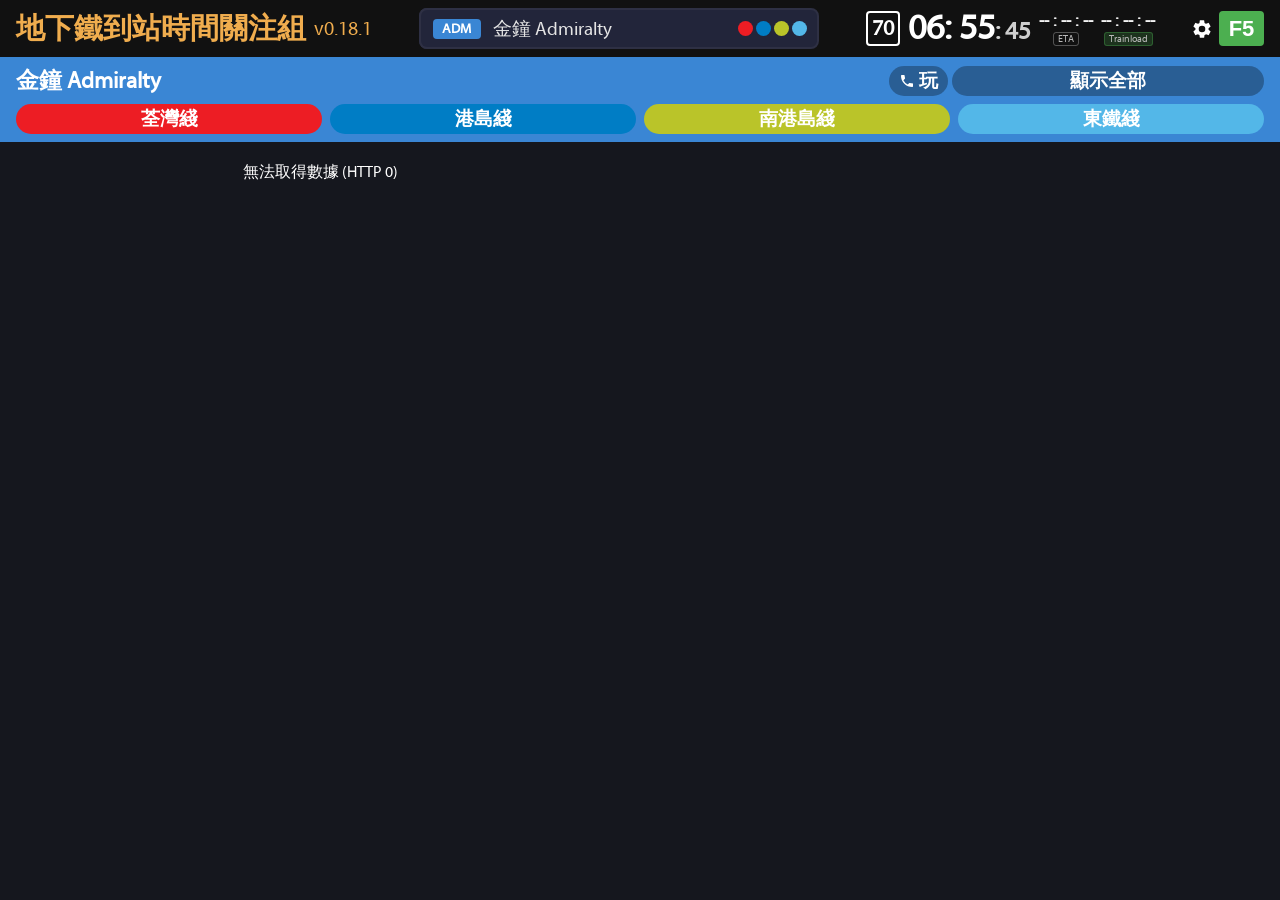
==== commit f7368fb7: "v0.18.2 Countdown to Day Counting + Timezone fix" ====
--- a/index.html
+++ b/index.html
@@ -55,7 +55,7 @@
             <span id="app-version"></span>
         </div>
         <div id="header-right">
-            <div id="day-countdown" aria-label="Days until target date"></div>
+            <div id="day-countdown" aria-label="Days since September 27, 2026"></div>
             <div id="clock"></div>
             <div id="last-update-times">
                 <div class="update-time-col">
--- a/style.css
+++ b/style.css
@@ -222,7 +222,6 @@
 }
 
 #last-update-times {
-    display: flex;
     gap: var(--header-gap);
 }
 
@@ -658,6 +657,7 @@
 }
 #train-table-window {
     width: 100%;
+    max-width: 700px;
     max-height: min(80vh, 1000px);
     overflow: hidden;
     display: flex;
@@ -680,6 +680,17 @@
     flex: 1;
     font-size: 1.1em;
     font-weight: 700;
+}
+.line-colour-badge {
+    display: inline-flex;
+    align-items: center;
+    height: var(--header-button-height);
+    margin-right: 4px;
+    padding: 0 6px;
+    border-radius: var(--radius-sm);
+    color: #fff;
+    line-height: 1;
+    vertical-align: middle;
 }
 .train-table-close {
     width: var(--header-button-height);
@@ -830,7 +841,7 @@
     align-items: flex-start;
     justify-content: center;
     padding: var(--spacing-xs);
-    padding-top: 64px;
+    padding-top: 100px;
     background: rgba(0, 0, 0, 0.55);
 }
 #line-map-overlay.hidden {
@@ -838,11 +849,11 @@
 }
 #line-map-window {
     width: min(100%, 720px);
-    max-height: calc(100dvh - 72px);
+    max-height: min(80vh, 1000px);
     overflow: hidden;
     display: flex;
     flex-direction: column;
-    border-radius: var(--radius-md);
+    border-radius: var(--radius-lg);
     background: var(--color-bg-page);
     color: var(--color-text-dark);
     box-shadow: 0 10px 30px rgba(0, 0, 0, 0.4);
@@ -851,7 +862,7 @@
     display: flex;
     align-items: center;
     gap: var(--spacing-xs);
-    padding: 8px var(--spacing-sm);
+    padding: 10px var(--spacing-md);
     background: var(--color-primary);
     color: var(--color-text-light);
 }
@@ -901,154 +912,14 @@
 .line-map-close:focus-visible {
     background: #555;
 }
-.line-map-scroll {
-    overflow: auto;
-    padding: var(--spacing-md);
-    overscroll-behavior: contain;
-}
-.line-map-summary {
-    display: flex;
-    align-items: center;
-    flex-wrap: wrap;
-    gap: var(--spacing-xs) var(--spacing-md);
-    min-width: 420px;
-    margin: 0 auto var(--spacing-md);
-    color: var(--color-text-muted);
-    font-size: 0.86rem;
-}
-.line-map-status {
-    margin-right: auto;
-    color: var(--color-text-dark);
-    font-weight: 600;
-}
-.line-map-legend {
-    display: inline-flex;
-    align-items: center;
-    gap: 4px;
-    white-space: nowrap;
-}
-.line-map-legend-train {
-    width: 18px;
-    height: 21px;
-    display: inline-flex;
-    align-items: center;
-    justify-content: center;
-    filter: drop-shadow(0 1px 1px rgba(0, 0, 0, 0.35));
-}
-.line-map-legend-train svg {
-    width: 100%;
-    height: 100%;
-}
-.line-map-route {
-    position: relative;
-    width: min(100%, 660px);
-    min-width: 420px;
-    margin: 0 auto;
-    overflow: visible;
-}
-.line-map-track-svg {
-    position: absolute;
-    inset: 0;
-    width: 100%;
-    height: 100%;
-    overflow: visible;
-    pointer-events: none;
-}
-.line-map-track {
-    fill: none;
-    stroke: var(--line-map-colour);
-    stroke-width: 12;
-    stroke-linecap: round;
-    stroke-linejoin: round;
-}
-.line-map-station {
-    position: absolute;
-    z-index: 2;
-    width: 14px;
-    height: 14px;
-    transform: translate(-50%, -50%);
-}
-.line-map-station-label {
-    position: absolute;
-    top: 50%;
-    min-width: 120px;
-    transform: translateY(-50%);
-    color: var(--color-text-dark);
-    line-height: 1.05;
-    pointer-events: none;
-}
-.line-map-station-label-right {
-    left: 18px;
-    text-align: left;
-}
-.line-map-station-label-left {
-    right: 18px;
-    text-align: right;
-}
-.line-map-station-chi {
-    display: block;
-}
-.line-map-station-chi {
-    font-size: 1.02rem;
-    font-weight: 700;
-}
-.line-map-train {
-    position: absolute;
-    z-index: 3;
-    display: inline-flex;
-    align-items: center;
-    justify-content: center;
-    width: 30px;
-    height: 35px;
-    transform: translate(-50%, -50%);
-    filter: drop-shadow(0 1px 2px rgba(0, 0, 0, 0.5));
-    transition: left 0.5s linear, top 0.5s linear;
-}
-.line-map-train svg {
-    width: 30px;
-    height: 35px;
-    overflow: visible;
-}
-.line-map-train-code {
-    position: absolute;
-    bottom: calc(100% - 2px);
-    z-index: 1;
-    min-width: 27px;
-    padding: 1px 3px;
-    border-radius: 3px;
-    background: var(--color-bg-page);
-    color: var(--color-text-dark);
-    box-shadow: 0 1px 2px rgba(0, 0, 0, 0.32);
-    font-family: 'Segoe UI', Arial, sans-serif;
-    font-size: 0.63rem;
-    font-weight: 700;
-    line-height: 1.15;
-    text-align: center;
-    white-space: nowrap;
-}
-.line-map-train-moving {
-    animation: line-map-train-pulse 1.8s ease-in-out infinite;
-}
-.line-map-train-stopped {
-    z-index: 4;
-}
-.line-map-empty {
-    padding: var(--spacing-xl);
-    color: var(--color-text-muted);
-    text-align: center;
-}
-
-@keyframes line-map-train-pulse {
-    0%, 100% { filter: drop-shadow(0 1px 2px rgba(0, 0, 0, 0.5)); }
-    50% { filter: drop-shadow(0 1px 5px currentColor); }
-}
 
 /* Reference-style line map presentation */
 .modal-view-switch {
     flex-shrink: 0;
+    height: var(--header-button-height);
     border: 0;
     border-radius: var(--radius-sm);
-    padding: 4px 8px;
+    padding: 0 8px;
     background: rgba(255, 255, 255, 0.14);
     color: var(--color-text-light);
     font: inherit;
@@ -1073,7 +944,7 @@
     flex-wrap: wrap;
     gap: var(--spacing-xs) var(--spacing-md);
     min-width: 0;
-    padding: var(--spacing-sm);
+    padding: var(--spacing-sm) var(--spacing-md);
     background: var(--color-bg-page);
     color: var(--color-text-muted);
     font-size: 0.86rem;
@@ -1082,26 +953,6 @@
     margin-right: auto;
     color: var(--color-text-dark);
     font-weight: 600;
-}
-.line-map-direction-legend,
-.line-map-legend {
-    display: inline-flex;
-    align-items: center;
-    gap: 4px;
-    white-space: nowrap;
-}
-.line-map-direction-down,
-.line-map-direction-up {
-    font-family: 'Segoe UI', Arial, sans-serif;
-    font-size: 1.25em;
-    font-weight: 700;
-    line-height: 0.8;
-}
-.line-map-direction-down {
-    color: #24a765;
-}
-.line-map-direction-up {
-    color: #d56b47;
 }
 .line-map-route {
     position: relative;
@@ -1164,11 +1015,12 @@
 .line-map-station-name {
     position: absolute;
     top: var(--spacing-sm);
-    left: var(--spacing-sm);
+    left: var(--spacing-md);
     z-index: 5;
     display: flex;
     flex-direction: column;
     justify-content: center;
+    max-width: none;
     transform: none;
     color: var(--line-map-station-text);
     line-height: 1.05;
@@ -1179,6 +1031,32 @@
     font-weight: 700;
     white-space: nowrap;
 }
+.line-map-station-link {
+    display: inline-flex;
+    align-items: center;
+    justify-content: center;
+    width: 1.1rem;
+    height: 1.1rem;
+    margin-left: 4px;
+    padding: 0;
+    border: 2px solid var(--color-text-muted);
+    border-radius: 4px;
+    background: transparent;
+    color: var(--color-text-muted);
+    font: inherit;
+    font-size: 0.85rem;
+    font-weight: 700;
+    line-height: 1;
+    pointer-events: auto;
+    cursor: pointer;
+    transform: translateY(-3px);
+}
+.line-map-station-link:hover,
+.line-map-station-link:focus-visible {
+    background: var(--line-map-station-text);
+    color: var(--line-map-station-colour);
+    border: 2px solid var(--line-map-station-text);
+}
 .line-map-station-lines {
     display: flex;
     align-items: center;
@@ -1195,141 +1073,138 @@
     z-index: 6;
     display: inline-flex;
     align-items: center;
-    justify-content: center;
-    --line-map-train-card-width: 98px;
-    width: var(--line-map-train-card-width);
-    height: 82px;
-    transform: translate(-50%, -50%);
+    width: 0;
+    height: 64px;
+    transform: translateY(-50%);
     filter: drop-shadow(0 2px 2px rgba(0, 0, 0, 0.45));
     transition: left 0.5s linear, top 0.5s linear;
 }
-.line-map-train::before {
-    position: absolute;
-    top: 50%;
-    z-index: 1;
-    color: var(--line-map-train-colour);
-    font-family: 'Segoe UI', Arial, sans-serif;
-    font-size: 1.35rem;
-    font-weight: 800;
-    line-height: 1;
-    transform: translateY(-50%);
-}
-.line-map-train-left::before {
-    content: '↑';
-    top: -8px;
-    right: auto;
-    left: 50%;
-    transform: translate(-50%, -100%);
-}
-.line-map-train-right::before {
-    content: '↓';
-    top: auto;
-    right: auto;
-    bottom: -8px;
-    left: 50%;
-    transform: translate(-50%, 100%);
+.line-map-train-down {
+    justify-content: flex-start;
+}
+.line-map-train-down .line-map-train-card {
+    margin-left: 8px;
+}
+.line-map-train-up {
+    justify-content: flex-end;
+}
+.line-map-train-up .line-map-train-card {
+    margin-right: 8px;
 }
 .line-map-train-card {
     position: relative;
     z-index: 2;
     display: flex;
     flex-direction: column;
-    width: 98px;
-    height: 78px;
+    width: var(--line-map-train-card-width, 74px);
+    height: 60px;
     overflow: hidden;
-    clip-path: polygon(50% 0, 87% 14%, 100% 29%, 100% 80%, 50% 100%, 0 80%, 0 29%, 13% 14%);
+    border-radius: var(--radius-sm);
     background: #f6f7f8;
     color: #18212d;
+    flex: 0 0 var(--line-map-train-card-width, 74px);
+}
+.line-map-train-down .line-map-train-card {
+    clip-path: polygon(0 0, 100% 0, 100% 84%, 50% 100%, 0 84%);
+}
+.line-map-train-up .line-map-train-card {
+    clip-path: polygon(50% 0, 100% 16%, 100% 100%, 0 100%, 0 16%);
 }
 .line-map-train-band {
     display: flex;
     align-items: center;
     justify-content: center;
-    min-height: 25px;
-    padding: 3px 12px 2px;
+    min-height: 18px;
+    padding: 2px 4px;
     background: var(--line-map-train-colour);
     color: var(--line-map-train-text);
-    font-family: 'Segoe UI', Arial, sans-serif;
-    font-size: 0.82rem;
+    font-size: 1rem;
     font-weight: 800;
     line-height: 1;
     white-space: nowrap;
 }
+.line-map-train-type.train-type-badge {
+    display: inline-flex;
+    align-items: center;
+    justify-content: center;
+    min-width: 10px;
+    height: 14px;
+    margin-left: 4px;
+    padding: 0 3px;
+    border-radius: 4px;
+    font-size: 0.8rem;
+    line-height: 1;
+}
+.line-map-train-up .line-map-train-band > span:first-child {
+    order: 2;
+}
+.line-map-train-up .line-map-train-band > .line-map-train-type {
+    order: 1;
+}
 .line-map-train-body {
     display: flex;
     flex: 1;
     flex-direction: column;
     align-items: center;
     justify-content: center;
-    gap: 2px;
-    padding: 3px 5px 8px;
-}
-.line-map-train-cab {
-    position: relative;
-    display: block;
-    width: 30px;
-    height: 22px;
-    border-radius: 9px 9px 5px 5px;
-    background: var(--line-map-train-colour);
-    box-shadow: inset 0 -3px 0 rgba(0, 0, 0, 0.22);
-}
-.line-map-train-window {
-    position: absolute;
-    top: 4px;
-    left: 6px;
-    width: 18px;
-    height: 8px;
-    border-radius: 4px 4px 2px 2px;
-    background: #253443;
-    box-shadow: inset 0 0 0 2px rgba(155, 221, 247, 0.72);
-}
-.line-map-train-lamp {
-    position: absolute;
-    bottom: 3px;
-    left: 6px;
-    width: 4px;
-    height: 4px;
-    border-radius: 50%;
-    background: #fff2a3;
-}
-.line-map-train-lamp + .line-map-train-lamp {
-    left: auto;
-    right: 6px;
+    gap: 1px;
+    padding: 2px 3px;
 }
 .line-map-load-dots {
     display: inline-flex;
     align-items: center;
     gap: 2px;
-    height: 10px;
+    height: 8px;
 }
 .line-map-load-dot {
-    width: 7px;
-    height: 7px;
+    width: 6px;
+    height: 6px;
     border-radius: 50%;
     background: #c5cad0;
 }
-.line-map-load-dot.is-filled {
-    background: #55b7dc;
+.line-map-load-dot.is-low {
+    background: #22b14c;
+}
+.line-map-load-dot.is-medium {
+    background: #ffe500;
+}
+.line-map-load-dot.is-high {
+    background: #ed1d24;
 }
 .line-map-load-unknown {
     color: #8b9299;
     font-weight: 700;
 }
-.line-map-train-direction {
-    width: 100%;
+.line-map-train-destination {
+    max-width: 100%;
     overflow: hidden;
-    color: #58616c;
+    color: #18212d;
     font-size: 0.63rem;
+    font-weight: 700;
     line-height: 1.05;
     text-overflow: ellipsis;
     white-space: nowrap;
 }
+.line-map-train-destination-badge {
+    display: inline-flex;
+    align-items: center;
+    min-height: 16px;
+    margin-left: 1px;
+    padding: 1px 4px;
+    border-radius: 4px;
+    background: #78838f;
+    color: #fff;
+}
+.line-map-train-up .line-map-train-band {
+    order: 2;
+}
+.line-map-train-up .line-map-train-body {
+    flex-direction: column-reverse;
+    padding: 2px 3px;
+}
 .line-map-train-stopped .line-map-train-card {
     outline: 2px solid var(--line-map-train-colour);
     outline-offset: -2px;
-}
-.line-map-train-moving {
-    animation: line-map-train-pulse 1.8s ease-in-out infinite;
 }
 .line-map-empty {
     padding: var(--spacing-xl);
@@ -1340,33 +1215,23 @@
     background: #25272e;
 }
 
-@keyframes line-map-train-pulse {
-    0%, 100% { filter: drop-shadow(0 2px 2px rgba(0, 0, 0, 0.45)); }
-    50% { filter: drop-shadow(0 2px 6px var(--line-map-train-colour)); }
-}
-
-@media (min-width: 460px) {
+@media (max-width: 459px) {
     #line-map-overlay {
-        padding-top: 100px;
+        padding-top: 64px;
     }
     #line-map-window {
-        max-height: min(80vh, 1000px);
-        border-radius: var(--radius-lg);
+        max-height: calc(100dvh - 72px);
+        border-radius: var(--radius-md);
     }
     .line-map-header {
-        padding: 10px var(--spacing-md);
+        padding: 8px var(--spacing-sm);
     }
     .line-map-summary {
-        padding: var(--spacing-sm) var(--spacing-md);
+        padding-left: var(--spacing-sm);
+        padding-right: var(--spacing-sm);
     }
     .line-map-station-name {
-        left: var(--spacing-md);
-    }
-    .line-map-train {
-        --line-map-train-card-width: 108px;
-    }
-    .line-map-train-card {
-        width: var(--line-map-train-card-width);
+        left: var(--spacing-sm);
     }
 }
 
@@ -2108,7 +1973,7 @@
     padding-top: 0 !important;
 }
 .eta-chai-badge {
-    width: 110%;
+    max-width: 110%;
     max-height: 110%;
     object-fit: contain;
     flex-shrink: 0;
@@ -2673,6 +2538,7 @@
         grid-row: 1;
         width: 400px;
         min-width: 400px;
+        max-width: 500px;
         justify-self: center;
         padding: 0;
         background-color: transparent;
@@ -2812,4 +2678,7 @@
         border-right: none;
     }
 
-}
+    .car-rect {
+        max-width: 46px;
+    }
+}
